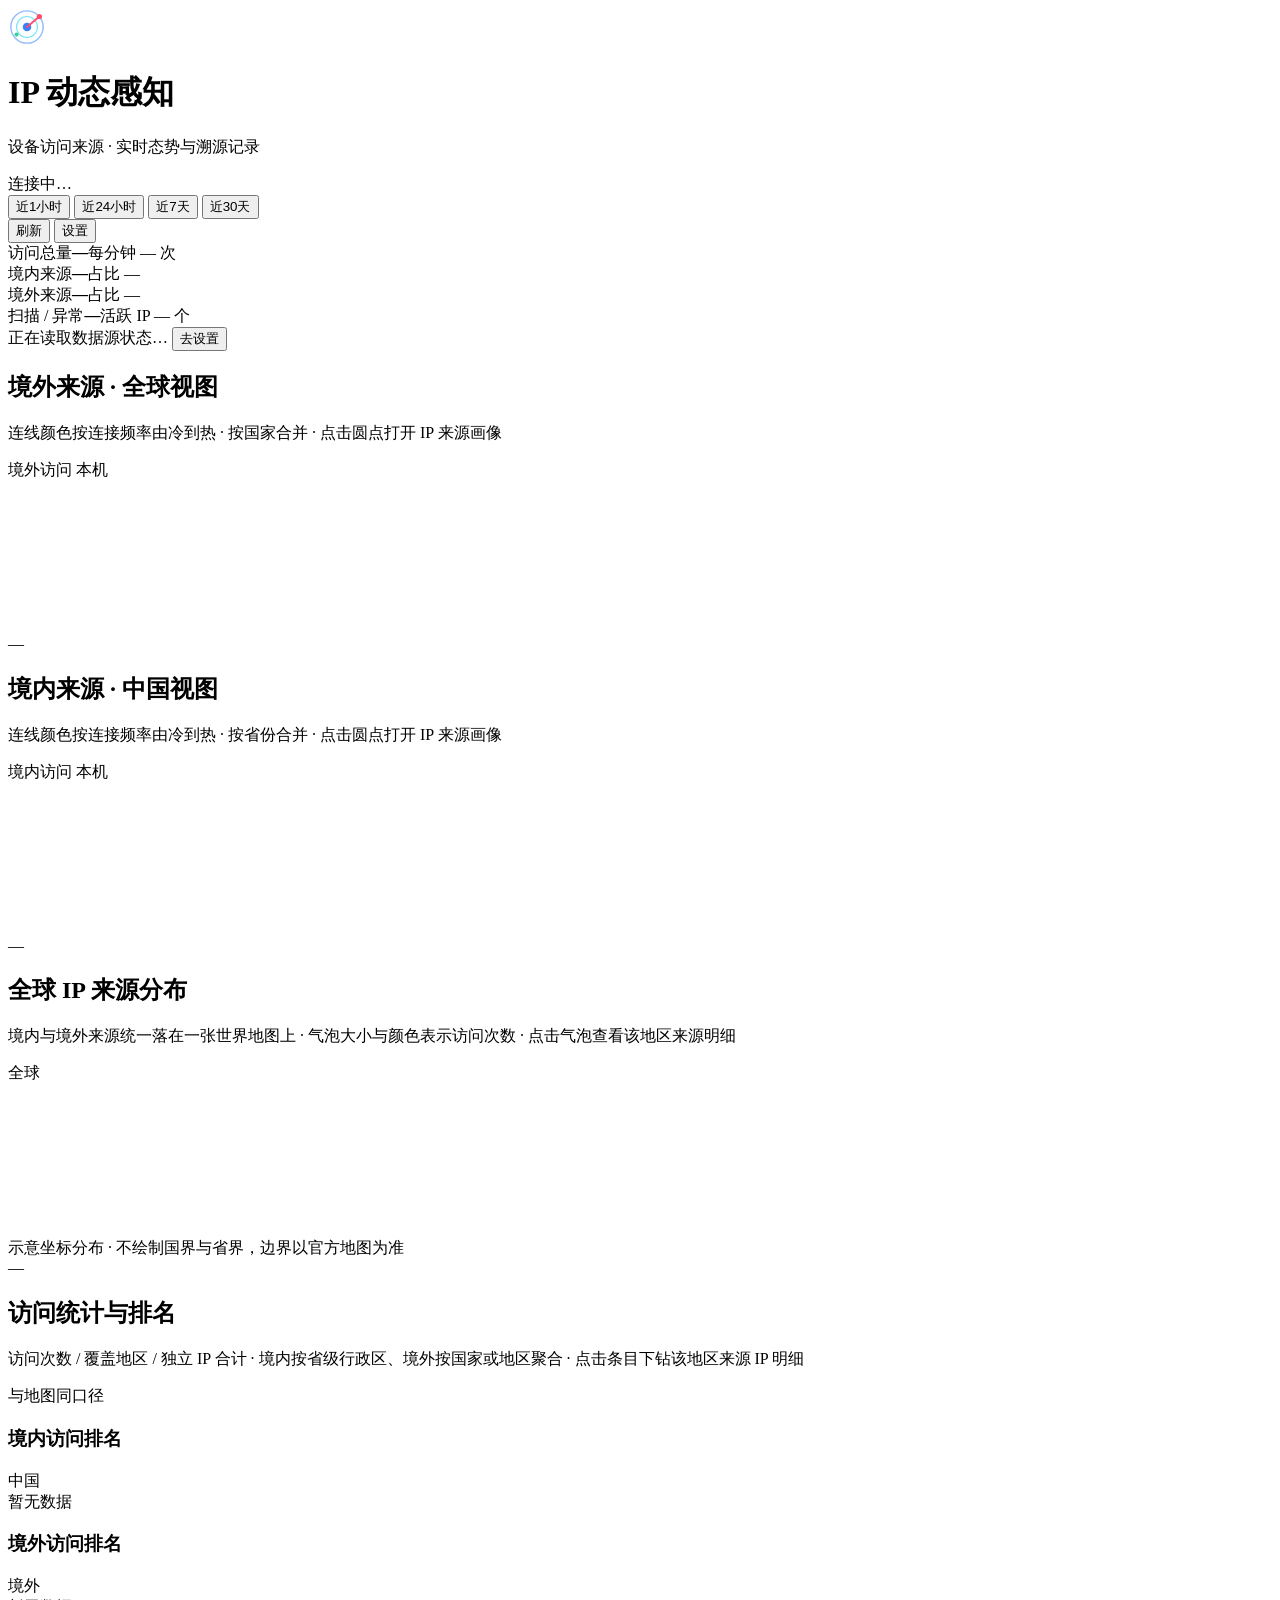
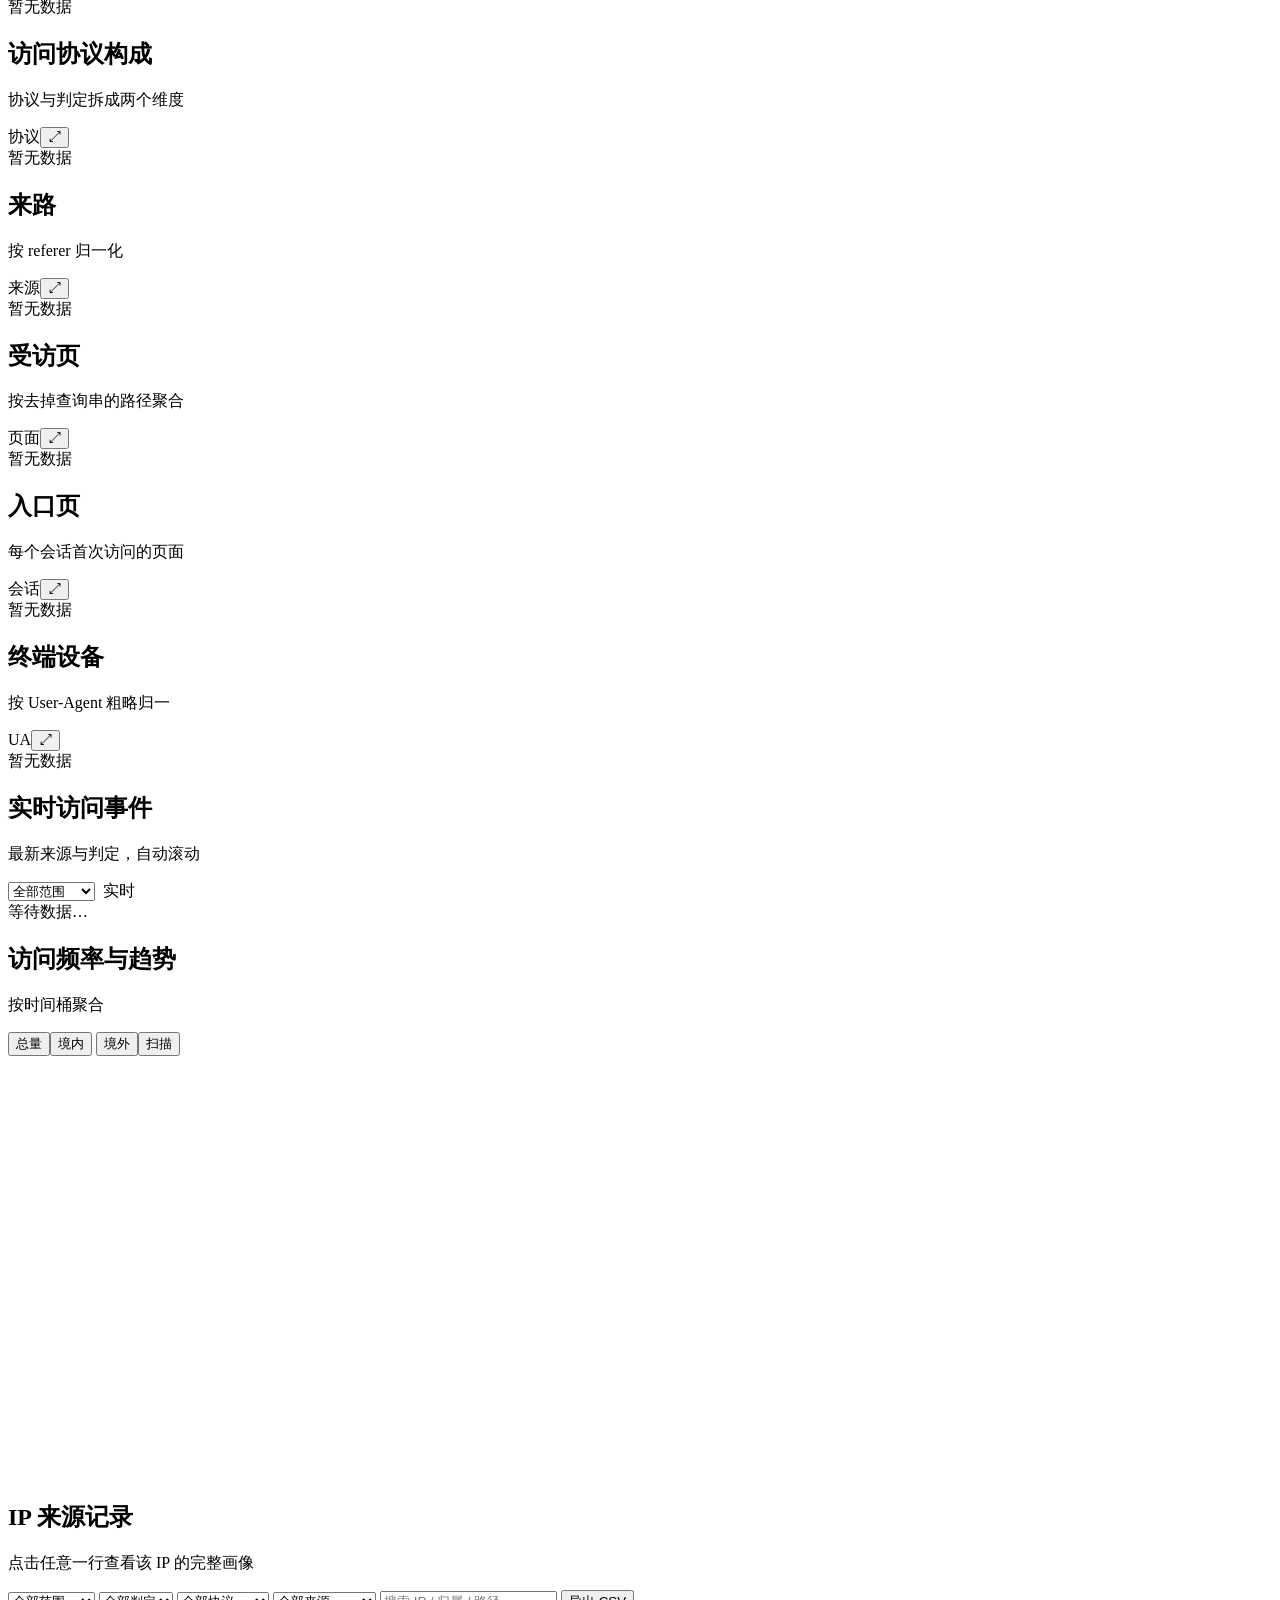
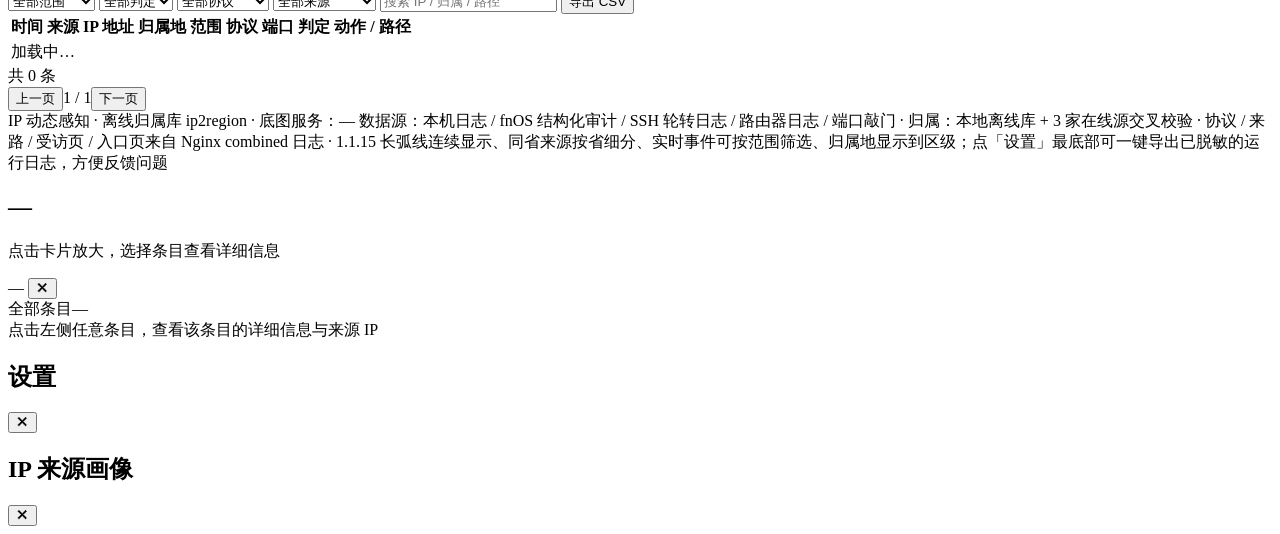
==== src/app/ui/index.html @ 8226e3c4 "发布 ipsense 1.1.15：八项修复与排障体系 - 修复境外全球视图长弧线在日期变更线中断：本机中心 360 度连续窗口 + SDK 世界副本折线 - 修复同省来源在地图与地域分布中不显示：近" ====
<!DOCTYPE html>
<html lang="zh-CN">
<head>
<meta charset="utf-8">
<meta name="viewport" content="width=device-width, initial-scale=1">
<title>IP 动态感知</title>
<style>/*__CSS__*/</style>
</head>
<body>
<div id="app">
  <header class="topbar">
    <div class="brand">
      <div class="logo" aria-hidden="true">
        <svg viewBox="0 0 40 40" width="38" height="38">
          <circle cx="20" cy="20" r="17" fill="none" stroke="#3b82f6" stroke-width="1.5" opacity=".55"/>
          <circle cx="20" cy="20" r="11" fill="none" stroke="#22d3ee" stroke-width="1.2" opacity=".6"/>
          <circle cx="20" cy="20" r="4.5" fill="#3b82f6"/>
          <path d="M20 20 L33 9" stroke="#ff4d6d" stroke-width="2" stroke-linecap="round"/>
          <circle cx="33" cy="9" r="2.8" fill="#ff4d6d"/>
          <circle cx="9" cy="28" r="2.2" fill="#34d399"/>
        </svg>
      </div>
      <div class="brand-text">
        <h1>IP 动态感知</h1>
        <p>设备访问来源 · 实时态势与溯源记录</p>
      </div>
    </div>
    <div class="top-actions">
      <div class="status-pill" id="statusPill"><i></i><span>连接中…</span></div>
      <div class="segmented" id="rangeSeg">
        <button data-r="1h">近1小时</button>
        <button data-r="24h" class="on">近24小时</button>
        <button data-r="7d">近7天</button>
        <button data-r="30d">近30天</button>
      </div>
      <button class="btn ghost" id="btnRefresh" title="立即刷新">刷新</button>
      <button class="btn primary" id="btnSettings">设置</button>
    </div>
  </header>

  <main>
    <section class="metrics" id="metrics">
      <div class="metric"><span class="m-label">访问总量</span><strong id="mTotal">—</strong><span class="m-sub" id="mRate">每分钟 — 次</span></div>
      <div class="metric"><span class="m-label">境内来源</span><strong id="mCn" class="c-green">—</strong><span class="m-sub" id="mCnSub">占比 —</span></div>
      <div class="metric"><span class="m-label">境外来源</span><strong id="mOs" class="c-red">—</strong><span class="m-sub" id="mOsSub">占比 —</span></div>
      <div class="metric"><span class="m-label">扫描 / 异常</span><strong id="mScan" class="c-amber">—</strong><span class="m-sub" id="mScanSub">活跃 IP — 个</span></div>
    </section>

    <div class="banner" id="complianceBanner">
      <span class="dot"></span>
      <span id="bannerText">正在读取数据源状态…</span>
      <button class="link" id="bannerAction">去设置</button>
    </div>

    <div class="map-grid">
      <section class="card map-card">
        <div class="card-head">
          <div><h2>境外来源 · 全球视图</h2><p>连线颜色按连接频率由冷到热 · 按国家合并 · 点击圆点打开 IP 来源画像</p></div>
          <div class="head-right"><span class="tag tag-red">境外</span><span class="legend"><i class="lg-red"></i>访问 <i class="lg-dot"></i>本机</span></div>
        </div>
        <div class="map-wrap" id="worldWrap">
          <div id="worldMap" class="tmap"></div>
          <canvas id="worldCanvas" class="fallback"></canvas>
          <div class="map-note" id="worldNote"></div>
          <div class="map-stat" id="worldStat">—</div>
          <div class="heat-legend" id="worldHeat"></div>
        </div>
      </section>
      <section class="card map-card">
        <div class="card-head">
          <div><h2>境内来源 · 中国视图</h2><p>连线颜色按连接频率由冷到热 · 按省份合并 · 点击圆点打开 IP 来源画像</p></div>
          <div class="head-right"><span class="tag tag-green">境内</span><span class="legend"><i class="lg-green"></i>访问 <i class="lg-dot"></i>本机</span></div>
        </div>
        <div class="map-wrap" id="cnWrap">
          <div id="cnMap" class="tmap"></div>
          <canvas id="cnCanvas" class="fallback"></canvas>
          <div class="map-note" id="cnNote"></div>
          <div class="map-stat" id="cnStat">—</div>
          <div class="heat-legend" id="cnHeat"></div>
        </div>
      </section>
    </div>

    <!-- 1.1.2：固定全球视图。境内 + 境外来源统一按国家 / 地区聚合后落在一张世界地图上，
         去掉境内 / 全球切换与右侧重复排名；统计与排名合并到下方「访问统计与排名」。 -->
    <section class="card geodist" id="geoCard">
      <div class="card-head">
        <div>
          <h2>全球 IP 来源分布</h2>
          <p>境内与境外来源统一落在一张世界地图上 · 气泡大小与颜色表示访问次数 · 点击气泡查看该地区来源明细</p>
        </div>
        <div class="head-right"><span class="tag tag-blue">全球</span></div>
      </div>
      <div class="geo-grid">
        <div class="geo-map-wrap" id="geoWrap">
          <div id="geoMap" class="tmap"></div>
          <canvas id="geoCanvas" class="fallback"></canvas>
          <div class="geo-legend" id="geoLegend"></div>
          <div class="map-note" id="geoNote">示意坐标分布 · 不绘制国界与省界，边界以官方地图为准</div>
          <div class="map-stat" id="geoStat">—</div>
        </div>
      </div>
    </section>

    <!-- 1.1.2：图4 双榜界面 + 图3 统计 / 下钻功能，合并到地图正下方。
         全页只保留这一处排名，消除「地域分布右侧 + 境内榜 + 境外榜」三份重复数据。 -->
    <section class="card visitrank" id="rankCard">
      <div class="card-head">
        <div>
          <h2>访问统计与排名</h2>
          <p>访问次数 / 覆盖地区 / 独立 IP 合计 · 境内按省级行政区、境外按国家或地区聚合 · 点击条目下钻该地区来源 IP 明细</p>
        </div>
        <span class="tag tag-blue">与地图同口径</span>
      </div>
      <div class="geo-sum" id="rankSum"></div>
      <div class="rank-cols">
        <div class="rank-col">
          <div class="rank-col-head"><h3>境内访问排名</h3><span class="tag tag-green">中国</span></div>
          <div class="rank" id="rankCn"><div class="empty">暂无数据</div></div>
        </div>
        <div class="rank-col">
          <div class="rank-col-head"><h3>境外访问排名</h3><span class="tag tag-red">境外</span></div>
          <div class="rank" id="rankOs"><div class="empty">暂无数据</div></div>
        </div>
      </div>
      <p class="rank-hint" id="rankTip"></p>
    </section>

    <!-- 1.1.0：协议构成 + 来路 / 受访页 / 入口页 / 终端设备，全部来自同一份 combined 日志
         1.1.3：点卡片无缝放大；点卡片内任一条目直接放大并下钻到该条目的来源 IP 明细 -->
    <div class="web-grid" id="webCards">
      <section class="card mini-card" data-dim="proto">
        <div class="card-head"><div><h2>访问协议构成</h2><p>协议与判定拆成两个维度</p></div>
          <div class="mini-head-right"><span class="tag tag-blue">协议</span><button class="mini-expand" type="button" data-zoom title="放大查看全部条目与来源 IP">⤢</button></div></div>
        <div class="mini-list" id="protoList"><div class="empty">暂无数据</div></div>
        <div class="mini-sub" id="protoHint"></div>
      </section>
      <section class="card mini-card" data-dim="referer">
        <div class="card-head"><div><h2>来路</h2><p>按 referer 归一化</p></div>
          <div class="mini-head-right"><span class="tag tag-green">来源</span><button class="mini-expand" type="button" data-zoom title="放大查看全部条目与来源 IP">⤢</button></div></div>
        <div class="mini-list" id="refList"><div class="empty">暂无数据</div></div>
      </section>
      <section class="card mini-card" data-dim="page">
        <div class="card-head"><div><h2>受访页</h2><p>按去掉查询串的路径聚合</p></div>
          <div class="mini-head-right"><span class="tag tag-blue">页面</span><button class="mini-expand" type="button" data-zoom title="放大查看全部条目与来源 IP">⤢</button></div></div>
        <div class="mini-list" id="pageList"><div class="empty">暂无数据</div></div>
      </section>
      <section class="card mini-card" data-dim="entry">
        <div class="card-head"><div><h2>入口页</h2><p>每个会话首次访问的页面</p></div>
          <div class="mini-head-right"><span class="tag tag-amber">会话</span><button class="mini-expand" type="button" data-zoom title="放大查看全部条目与来源 IP">⤢</button></div></div>
        <div class="mini-list" id="entryList"><div class="empty">暂无数据</div></div>
      </section>
      <section class="card mini-card" data-dim="device">
        <div class="card-head"><div><h2>终端设备</h2><p>按 User-Agent 粗略归一</p></div>
          <div class="mini-head-right"><span class="tag tag-gray">UA</span><button class="mini-expand" type="button" data-zoom title="放大查看全部条目与来源 IP">⤢</button></div></div>
        <div class="mini-list" id="deviceList"><div class="empty">暂无数据</div></div>
      </section>
    </div>

    <div class="row-2">
      <section class="card">
        <div class="card-head"><div><h2>实时访问事件</h2><p>最新来源与判定，自动滚动</p></div>
          <div style="display:flex;gap:8px;align-items:center;flex-wrap:wrap">
            <select id="liveScope" aria-label="监控范围">
              <option value="">全部范围</option><option value="cn">境内</option>
              <option value="overseas">境外</option><option value="private">内网</option>
              <option value="lan">局域网设备</option></select>
            <span class="tag tag-blue" id="liveTag">实时</span></div></div>
        <div class="live-list" id="liveList"><div class="empty">等待数据…</div></div>
      </section>
      <section class="card">
        <div class="card-head"><div><h2>访问频率与趋势</h2><p id="trendSub">按时间桶聚合</p></div>
          <div class="legend-btns" id="trendLegend">
            <button data-k="all" class="on">总量</button><button data-k="cn">境内</button>
            <button data-k="overseas">境外</button><button data-k="scan">扫描</button>
          </div></div>
        <div class="chart-wrap"><svg id="trendSvg" viewBox="0 0 720 240" preserveAspectRatio="none"></svg>
          <div id="chartTip" class="chart-tip"></div></div>
      </section>
    </div>

    <section class="card records">
      <div class="card-head">
        <div><h2>IP 来源记录</h2><p>点击任意一行查看该 IP 的完整画像</p></div>
        <div class="filters">
          <select id="fScope"><option value="">全部范围</option><option value="cn">境内</option><option value="overseas">境外</option><option value="private">内网</option><option value="lan">局域网设备</option></select>
          <select id="fVerdict"><option value="">全部判定</option><option value="normal">正常访问</option><option value="scan">扫描探测</option><option value="attack">认证攻击</option><option value="knock">端口敲门</option></select>
          <select id="fProto"><option value="">全部协议</option><option value="https">HTTPS</option><option value="http">HTTP</option><option value="web">Web 未识别</option><option value="ssh">SSH</option><option value="tcp">TCP</option><option value="udp">UDP</option><option value="icmp">ICMP</option></select>
          <select id="fSource"><option value="">全部来源</option><option value="local_auth">本机 SSH</option><option value="local_web">本机 Web</option><option value="fnos_audit">fnOS 审计</option><option value="router_syslog">路由器 syslog</option><option value="router_file">路由器文件</option><option value="knock">端口敲门</option><option value="knock_app">敲门网关</option></select>
          <input id="fQuery" type="search" placeholder="搜索 IP / 归属 / 路径">
          <button class="btn ghost" id="btnExport">导出 CSV</button>
        </div>
      </div>
      <div class="table-wrap">
        <table>
          <thead><tr><th>时间</th><th>来源</th><th>IP 地址</th><th>归属地</th><th>范围</th><th>协议</th><th>端口</th><th>判定</th><th>动作 / 路径</th></tr></thead>
          <tbody id="recBody"><tr><td colspan="9" class="empty">加载中…</td></tr></tbody>
        </table>
      </div>
      <div class="pager"><span id="recTotal">共 0 条</span><div><button class="btn ghost" id="btnPrev">上一页</button><span id="recPage">1 / 1</span><button class="btn ghost" id="btnNext">下一页</button></div></div>
    </section>
  </main>

  <footer>
    <span id="footMap">IP 动态感知 · 离线归属库 ip2region · 底图服务：—</span>
    <span id="footInfo">数据源：本机日志 / fnOS 结构化审计 / SSH 轮转日志 / 路由器日志 / 端口敲门 · 归属：本地离线库 + 3 家在线源交叉校验 · 协议 / 来路 / 受访页 / 入口页来自 Nginx combined 日志 · 1.1.15 长弧线连续显示、同省来源按省细分、实时事件可按范围筛选、归属地显示到区级；点「设置」最底部可一键导出已脱敏的运行日志，方便反馈问题</span>
  </footer>
</div>

<div class="mask" id="mask"></div>
<!-- 1.1.3：五卡无缝放大面板。独立的遮罩与层，避免与 IP 画像抽屉抢同一套开关 -->
<div class="zoom-mask" id="zoomMask"></div>
<section class="card zoom-card" id="cardZoom" aria-hidden="true">
  <div class="zoom-head">
    <div><h2 id="zoomTitle">—</h2><p id="zoomSub">点击卡片放大，选择条目查看详细信息</p></div>
    <div class="zoom-head-right"><span class="tag tag-blue" id="zoomTag">—</span>
      <button class="icon-btn" id="zoomClose" type="button" title="收起">✕</button></div>
  </div>
  <div class="zoom-body" id="zoomBody">
    <div class="zoom-list-wrap">
      <div class="zoom-list-head"><span>全部条目</span><span id="zoomCount">—</span></div>
      <div class="zoom-list" id="zoomList"></div>
    </div>
    <div class="zoom-detail" id="zoomDetail"><div class="empty">点击左侧任意条目，查看该条目的详细信息与来源 IP</div></div>
  </div>
</section>
<aside class="drawer" id="settingsDrawer"><div class="drawer-head"><h2>设置</h2><button class="icon-btn" data-close>✕</button></div><div class="drawer-body" id="settingsBody"></div></aside>
<aside class="drawer" id="detailDrawer"><div class="drawer-head"><h2 id="detailTitle">IP 来源画像</h2><button class="icon-btn" data-close>✕</button></div><div class="drawer-body" id="detailBody"></div></aside>
<div id="toast" class="toast"></div>

<script>/*__JS__*/</script>
</body>
</html>
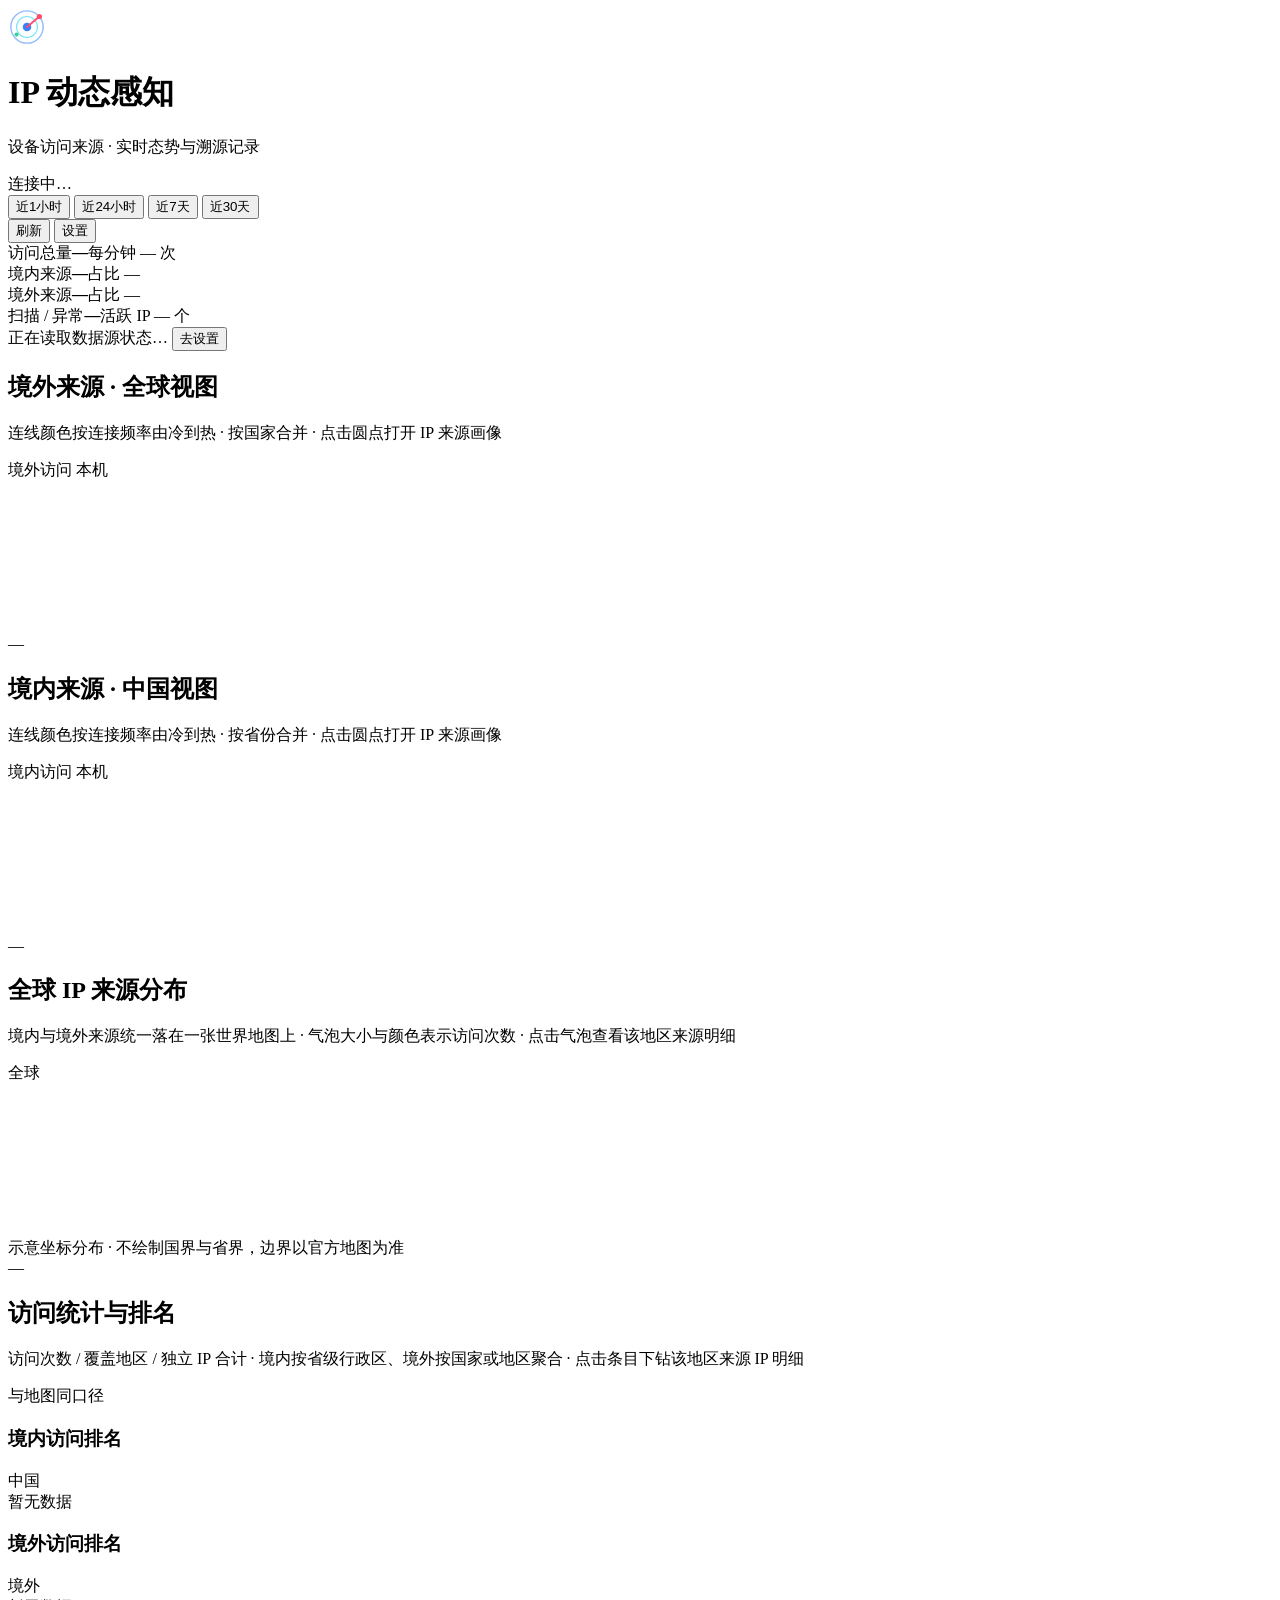
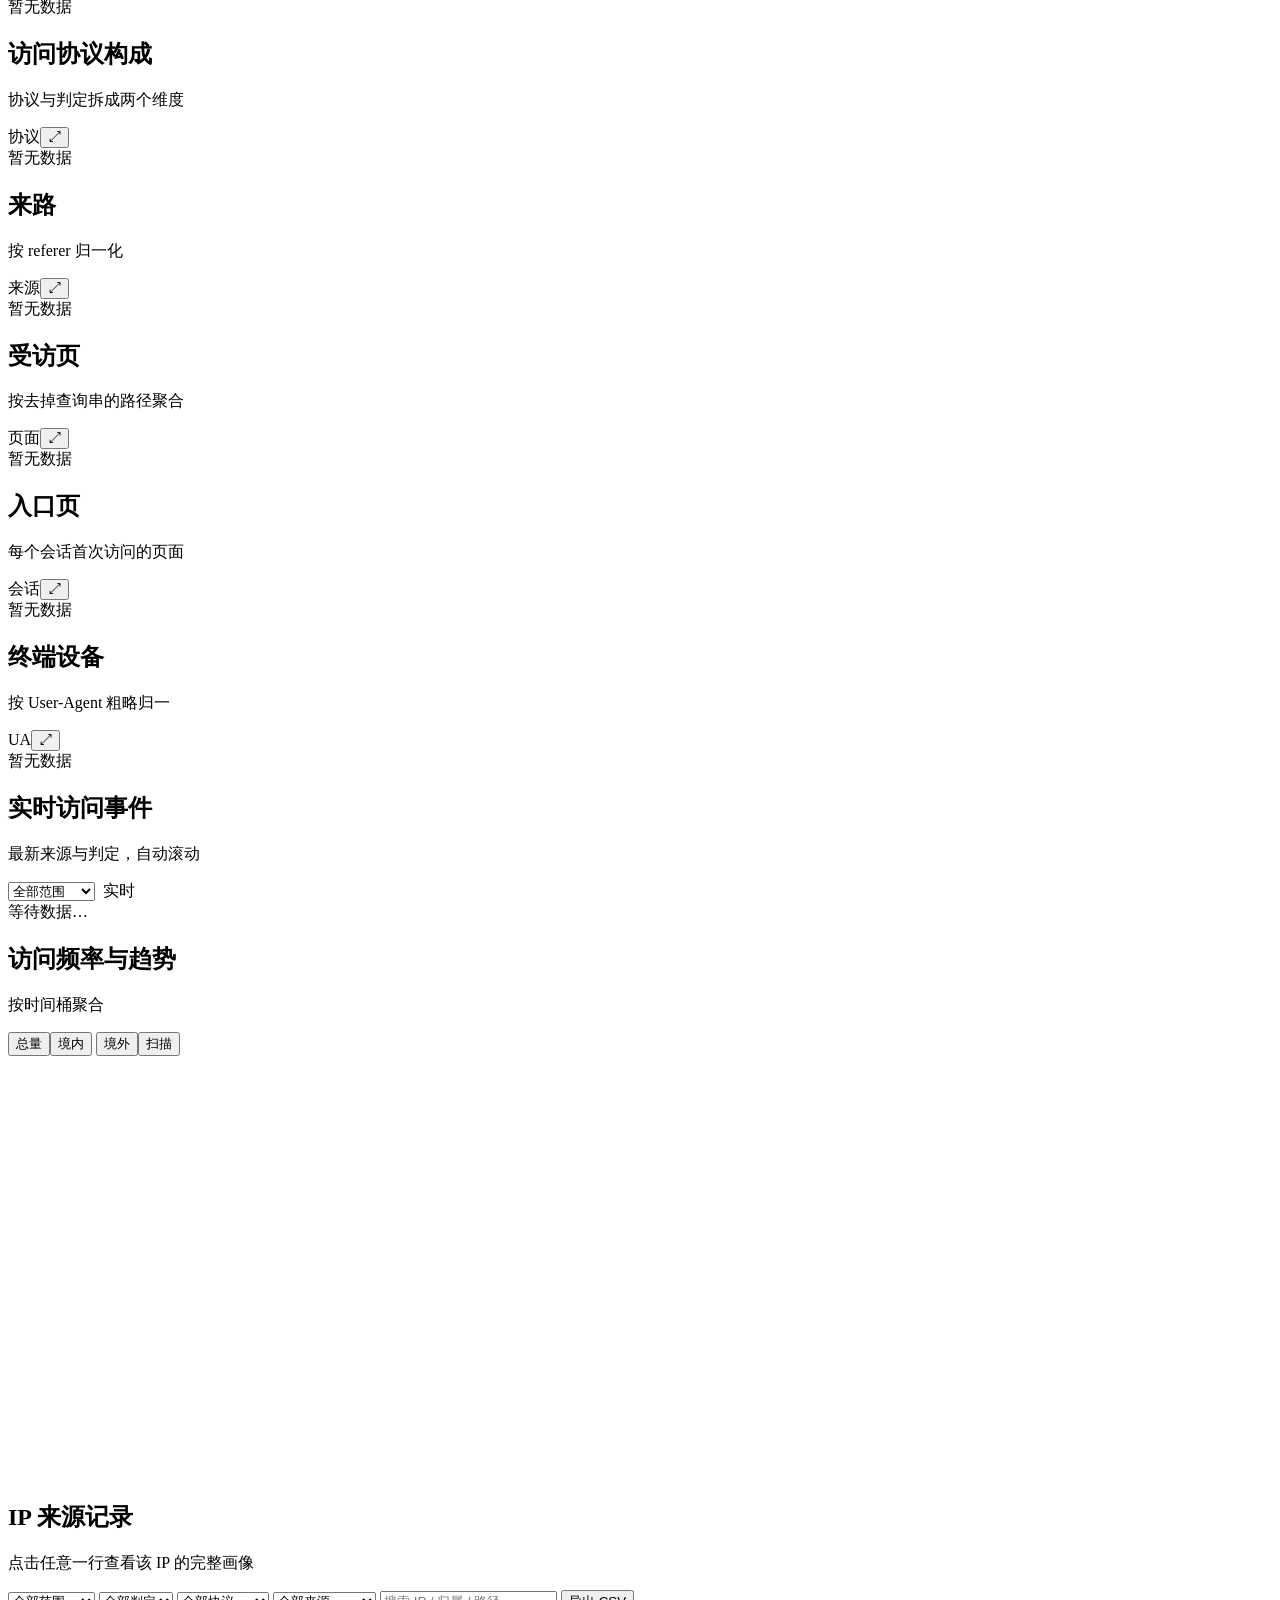
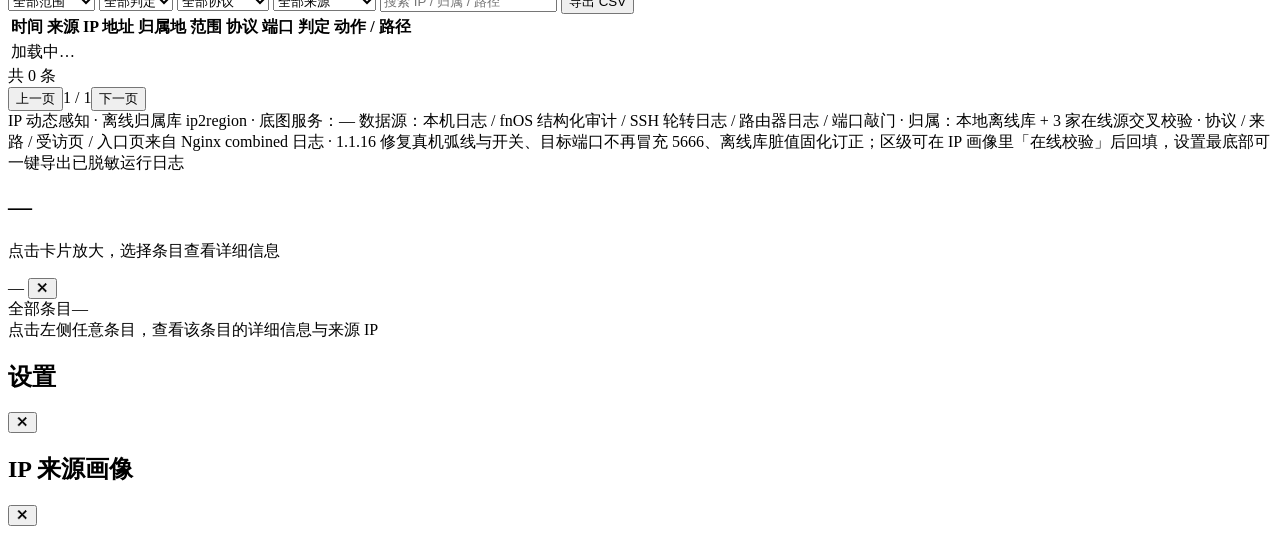
==== commit 3fc42cb3: "发布 ipsense 1.1.16：真机六项反馈修复与 SDK 路径回归" ====
--- a/src/app/ui/index.html
+++ b/src/app/ui/index.html
@@ -203,7 +203,7 @@
 
   <footer>
     <span id="footMap">IP 动态感知 · 离线归属库 ip2region · 底图服务：—</span>
-    <span id="footInfo">数据源：本机日志 / fnOS 结构化审计 / SSH 轮转日志 / 路由器日志 / 端口敲门 · 归属：本地离线库 + 3 家在线源交叉校验 · 协议 / 来路 / 受访页 / 入口页来自 Nginx combined 日志 · 1.1.15 长弧线连续显示、同省来源按省细分、实时事件可按范围筛选、归属地显示到区级；点「设置」最底部可一键导出已脱敏的运行日志，方便反馈问题</span>
+    <span id="footInfo">数据源：本机日志 / fnOS 结构化审计 / SSH 轮转日志 / 路由器日志 / 端口敲门 · 归属：本地离线库 + 3 家在线源交叉校验 · 协议 / 来路 / 受访页 / 入口页来自 Nginx combined 日志 · 1.1.16 修复真机弧线与开关、目标端口不再冒充 5666、离线库脏值固化订正；区级可在 IP 画像里「在线校验」后回填，设置最底部可一键导出已脱敏运行日志</span>
   </footer>
 </div>
 
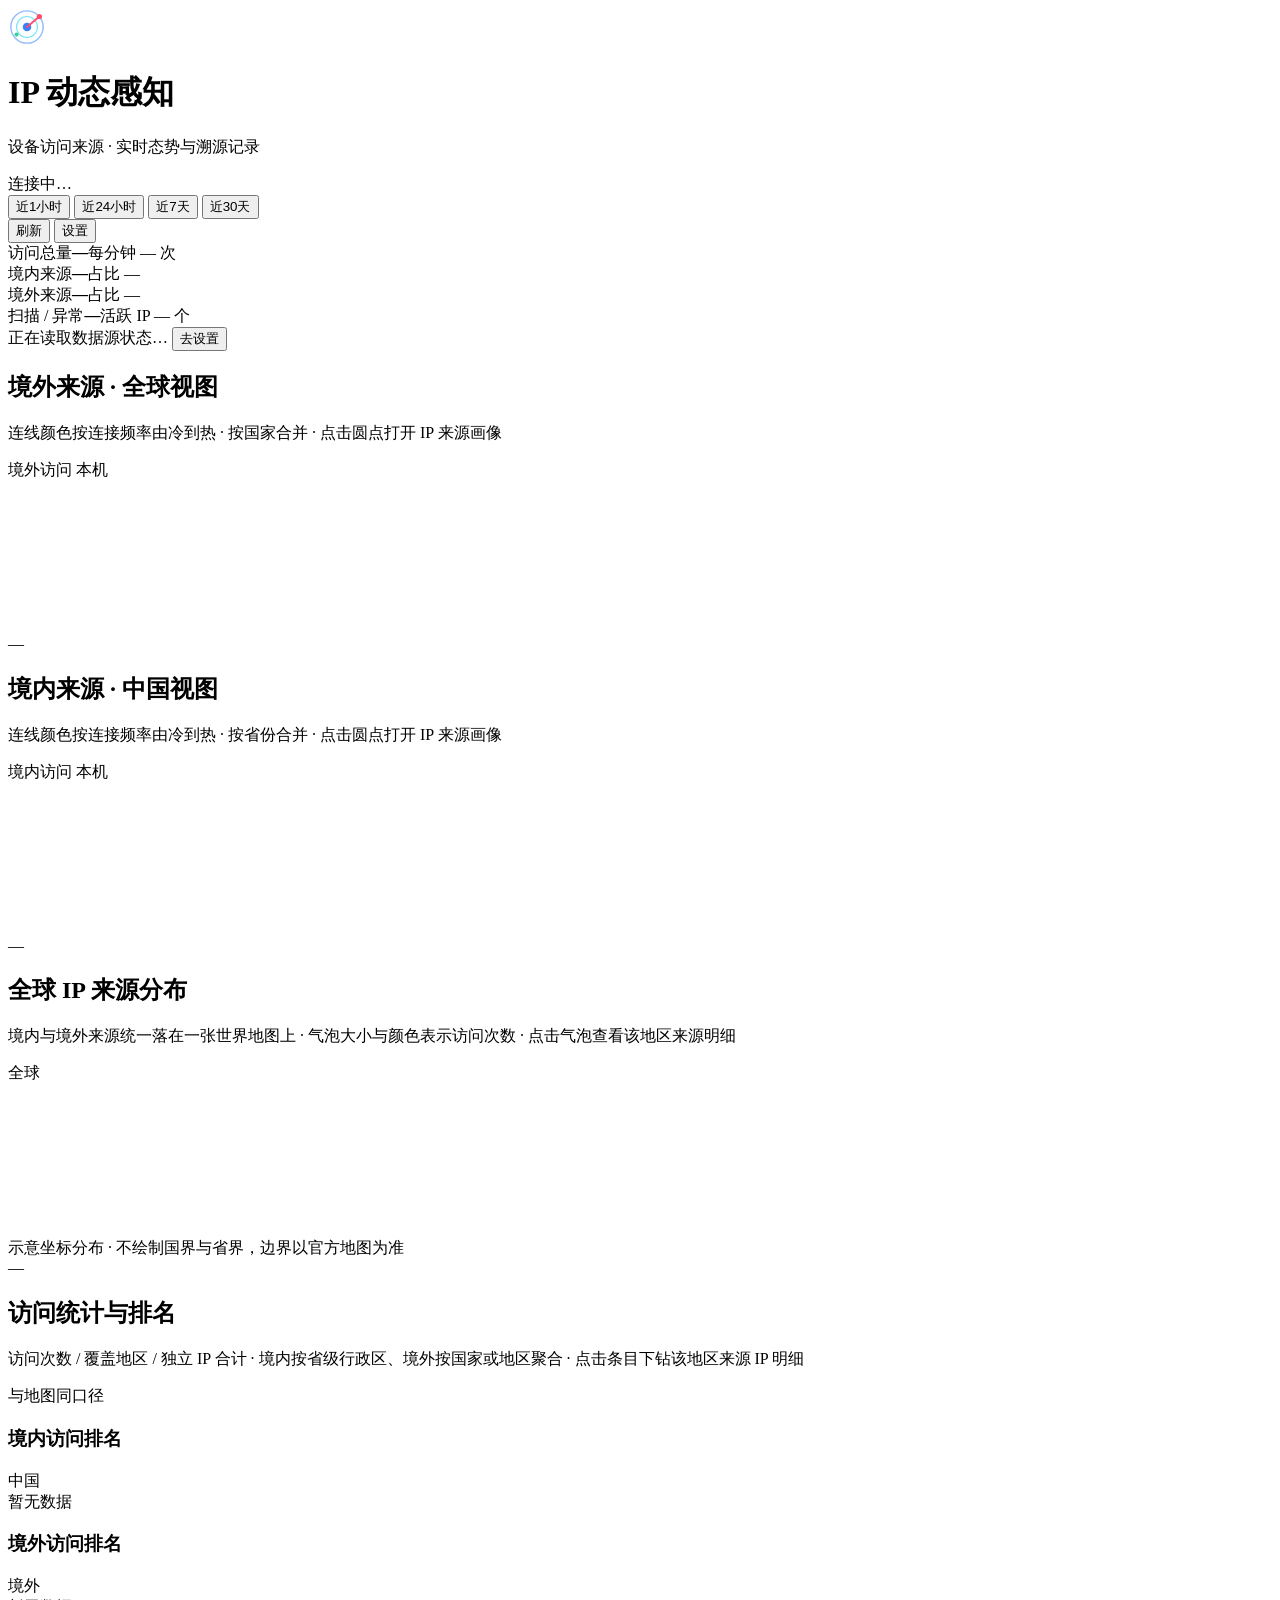
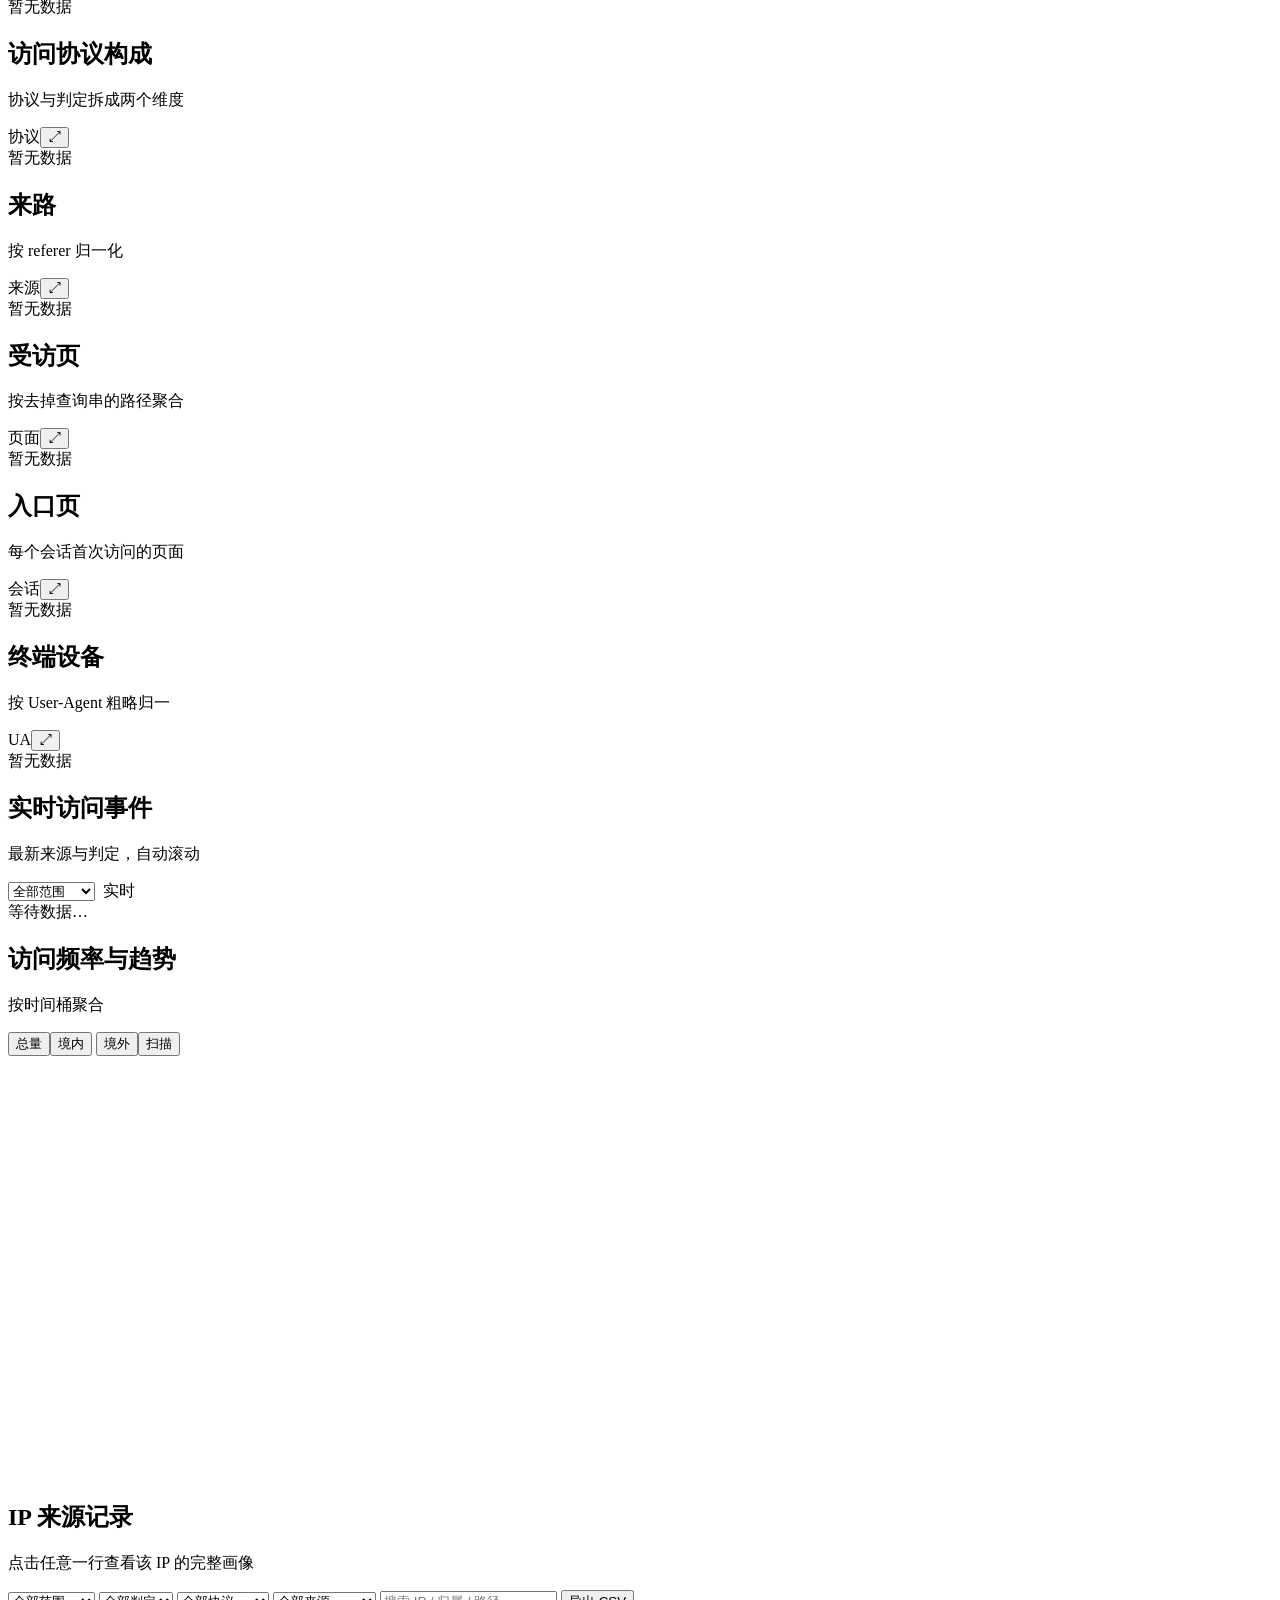
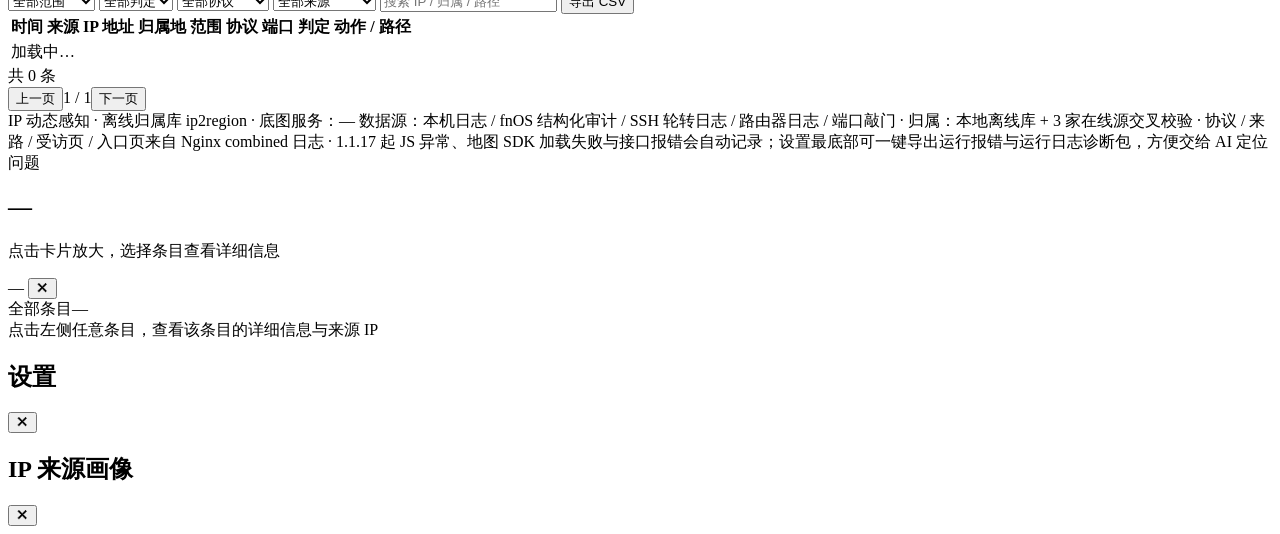
==== commit 37ca2467: "发布 ipsense 1.1.17：运行时报错采集、一键导出与诊断包并入" ====
--- a/src/app/ui/index.html
+++ b/src/app/ui/index.html
@@ -203,7 +203,7 @@
 
   <footer>
     <span id="footMap">IP 动态感知 · 离线归属库 ip2region · 底图服务：—</span>
-    <span id="footInfo">数据源：本机日志 / fnOS 结构化审计 / SSH 轮转日志 / 路由器日志 / 端口敲门 · 归属：本地离线库 + 3 家在线源交叉校验 · 协议 / 来路 / 受访页 / 入口页来自 Nginx combined 日志 · 1.1.16 修复真机弧线与开关、目标端口不再冒充 5666、离线库脏值固化订正；区级可在 IP 画像里「在线校验」后回填，设置最底部可一键导出已脱敏运行日志</span>
+    <span id="footInfo">数据源：本机日志 / fnOS 结构化审计 / SSH 轮转日志 / 路由器日志 / 端口敲门 · 归属：本地离线库 + 3 家在线源交叉校验 · 协议 / 来路 / 受访页 / 入口页来自 Nginx combined 日志 · 1.1.17 起 JS 异常、地图 SDK 加载失败与接口报错会自动记录；设置最底部可一键导出运行报错与运行日志诊断包，方便交给 AI 定位问题</span>
   </footer>
 </div>
 
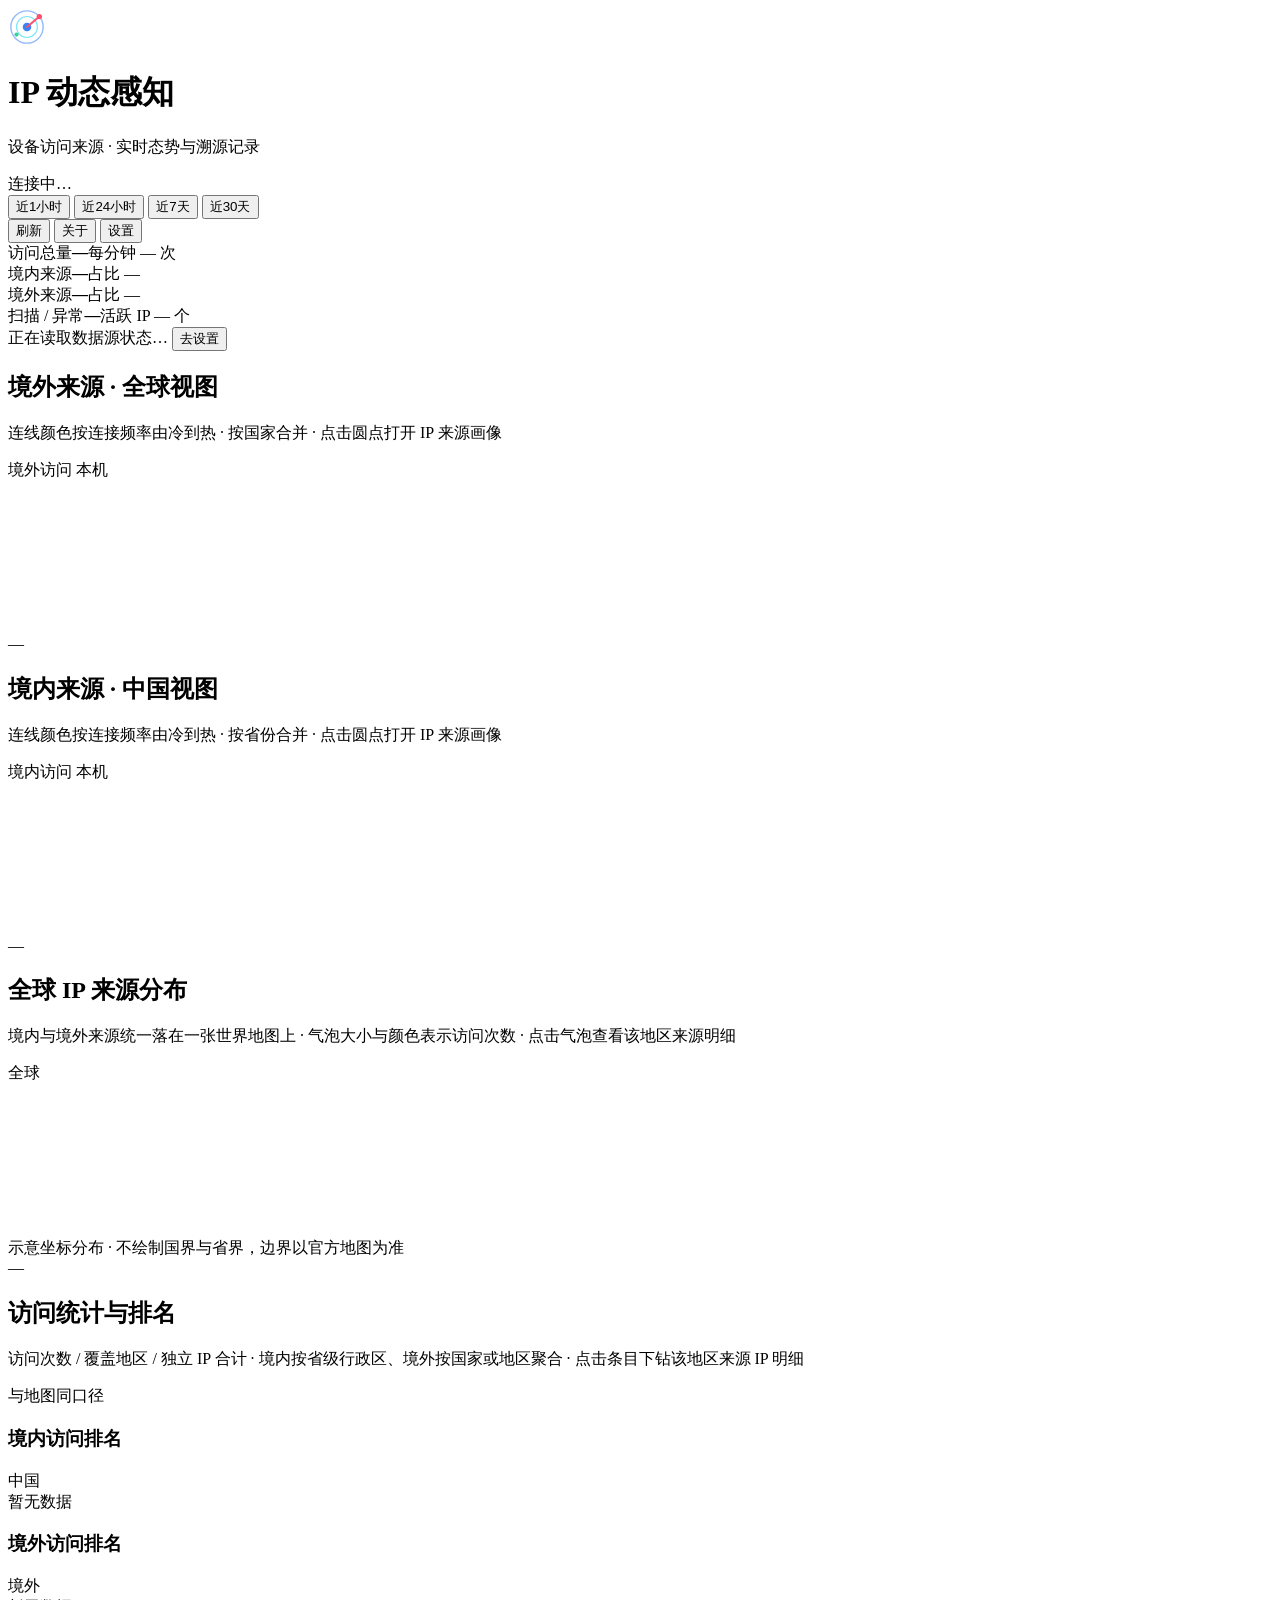
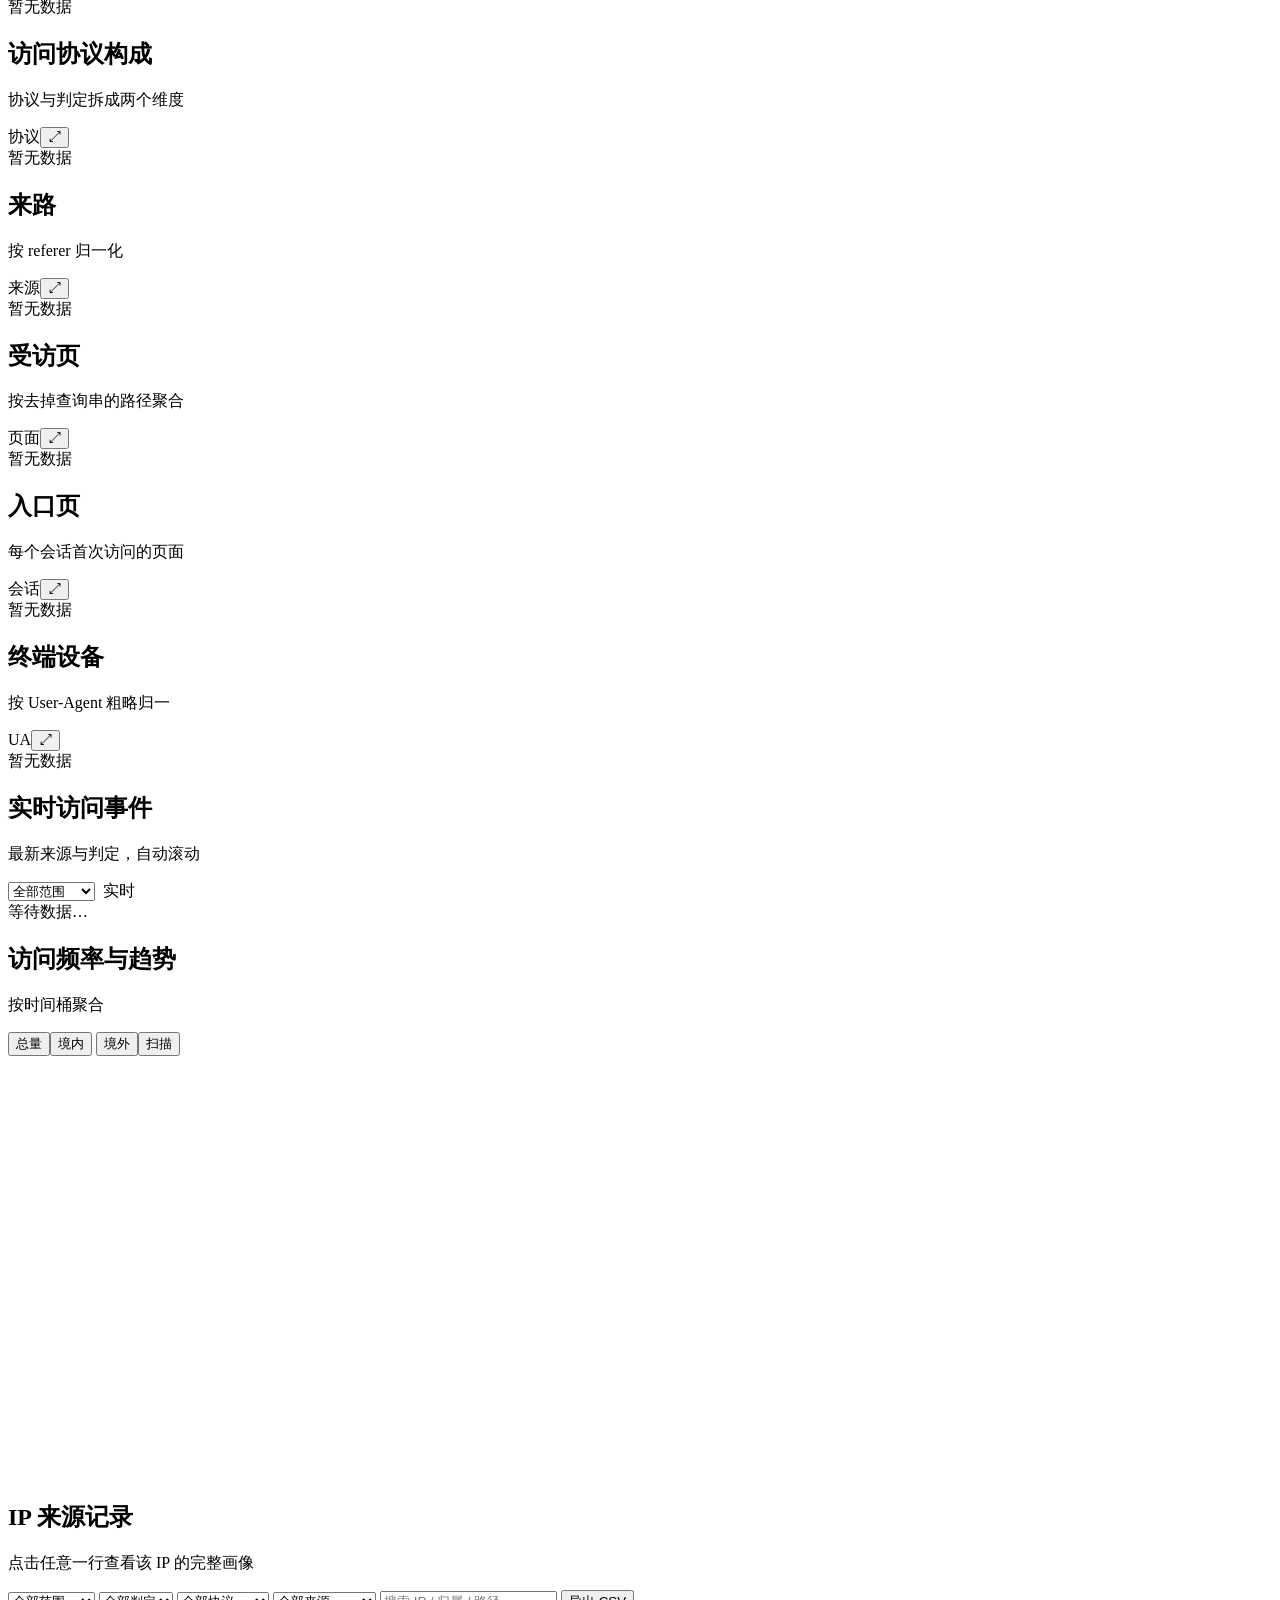
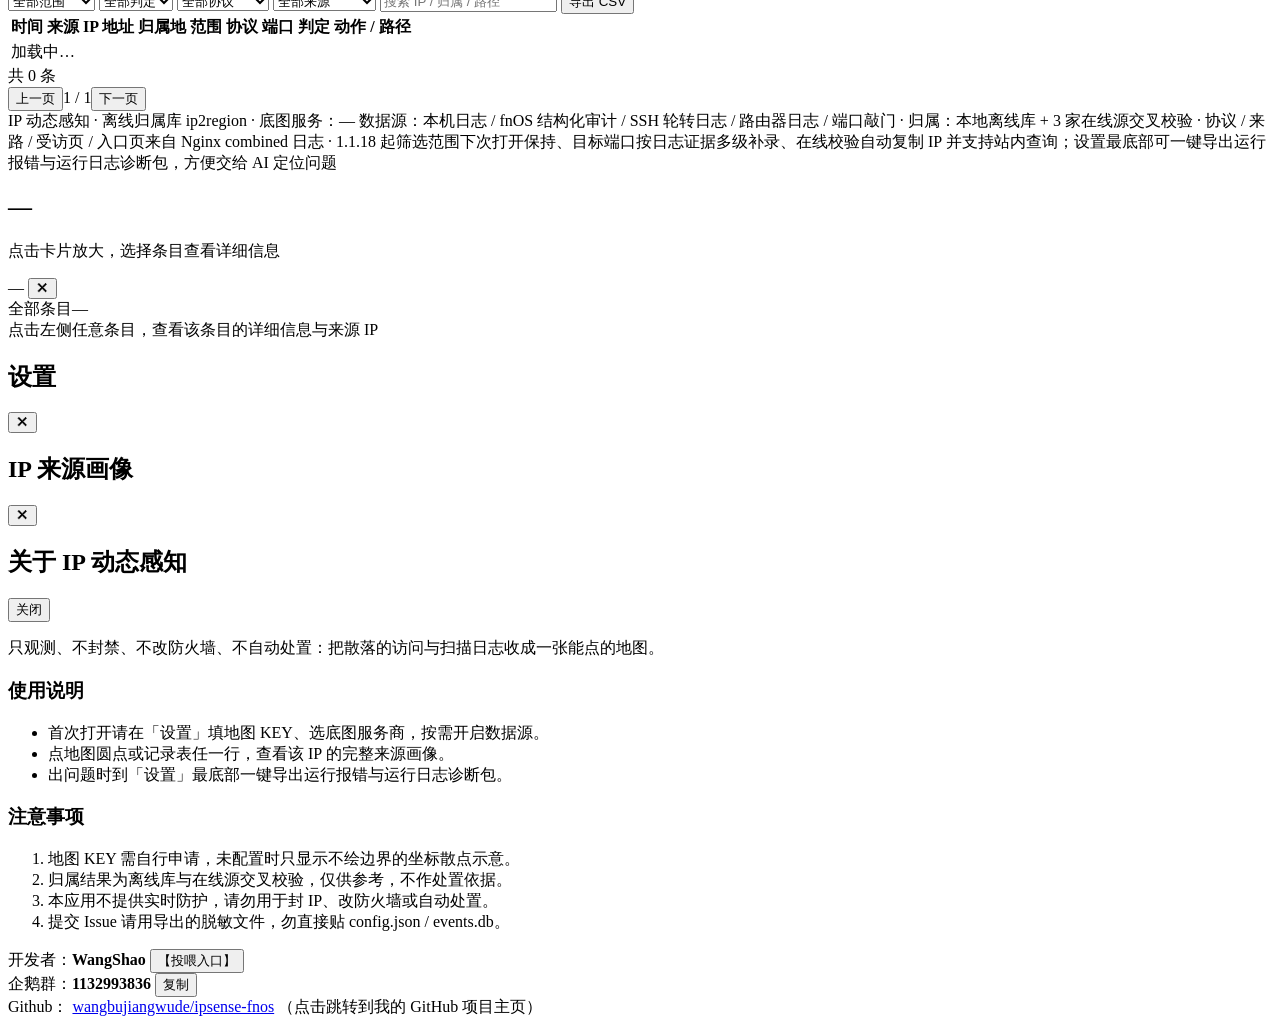
==== commit 212053b7: "发布 ipsense 1.1.18：七项反馈修复、关于页与故障速查表" ====
--- a/src/app/ui/index.html
+++ b/src/app/ui/index.html
@@ -34,6 +34,7 @@
         <button data-r="30d">近30天</button>
       </div>
       <button class="btn ghost" id="btnRefresh" title="立即刷新">刷新</button>
+      <button class="btn ghost" id="btnAbout">关于</button>
       <button class="btn primary" id="btnSettings">设置</button>
     </div>
   </header>
@@ -203,7 +204,7 @@
 
   <footer>
     <span id="footMap">IP 动态感知 · 离线归属库 ip2region · 底图服务：—</span>
-    <span id="footInfo">数据源：本机日志 / fnOS 结构化审计 / SSH 轮转日志 / 路由器日志 / 端口敲门 · 归属：本地离线库 + 3 家在线源交叉校验 · 协议 / 来路 / 受访页 / 入口页来自 Nginx combined 日志 · 1.1.17 起 JS 异常、地图 SDK 加载失败与接口报错会自动记录；设置最底部可一键导出运行报错与运行日志诊断包，方便交给 AI 定位问题</span>
+    <span id="footInfo">数据源：本机日志 / fnOS 结构化审计 / SSH 轮转日志 / 路由器日志 / 端口敲门 · 归属：本地离线库 + 3 家在线源交叉校验 · 协议 / 来路 / 受访页 / 入口页来自 Nginx combined 日志 · 1.1.18 起筛选范围下次打开保持、目标端口按日志证据多级补录、在线校验自动复制 IP 并支持站内查询；设置最底部可一键导出运行报错与运行日志诊断包，方便交给 AI 定位问题</span>
   </footer>
 </div>
 
@@ -226,6 +227,50 @@
 </section>
 <aside class="drawer" id="settingsDrawer"><div class="drawer-head"><h2>设置</h2><button class="icon-btn" data-close>✕</button></div><div class="drawer-body" id="settingsBody"></div></aside>
 <aside class="drawer" id="detailDrawer"><div class="drawer-head"><h2 id="detailTitle">IP 来源画像</h2><button class="icon-btn" data-close>✕</button></div><div class="drawer-body" id="detailBody"></div></aside>
+<!-- 1.1.18：关于弹窗。以「关于 Cloudflare 快捷隧道」的排版为模板：
+     深色卡片 + 橙色小标题 + 使用说明 / 注意事项 + 底部分隔线与开发者信息。 -->
+<div class="about-mask" id="aboutMask">
+  <section class="about-card" id="aboutCard" aria-hidden="true">
+    <div class="about-head">
+      <h2>关于 IP 动态感知</h2>
+      <button class="link" id="aboutClose" type="button">关闭</button>
+    </div>
+    <div class="about-body">
+      <p class="about-lead">只观测、不封禁、不改防火墙、不自动处置：把散落的访问与扫描日志收成一张能点的地图。</p>
+
+      <h3>使用说明</h3>
+      <ul>
+        <li>首次打开请在「设置」填地图 KEY、选底图服务商，按需开启数据源。</li>
+        <li>点地图圆点或记录表任一行，查看该 IP 的完整来源画像。</li>
+        <li>出问题时到「设置」最底部一键导出运行报错与运行日志诊断包。</li>
+      </ul>
+
+      <h3>注意事项</h3>
+      <ol>
+        <li>地图 KEY 需自行申请，未配置时只显示不绘边界的坐标散点示意。</li>
+        <li>归属结果为离线库与在线源交叉校验，仅供参考，不作处置依据。</li>
+        <li>本应用不提供实时防护，请勿用于封 IP、改防火墙或自动处置。</li>
+        <li>提交 Issue 请用导出的脱敏文件，勿直接贴 config.json / events.db。</li>
+      </ol>
+
+      <div class="about-foot">
+        <div class="about-line"><span>开发者：</span><b>WangShao</b>
+          <button class="link" id="btnSponsor" type="button">【投喂入口】</button></div>
+        <div class="about-line"><span>企鹅群：</span><b>1132993836</b>
+          <button class="link" data-copy="1132993836" type="button">复制</button></div>
+        <div class="about-line"><span>Github：</span>
+          <a id="aboutGithub" href="https://github.com/wangbujiangwude/ipsense-fnos"
+             target="_blank" rel="noopener">wangbujiangwude/ipsense-fnos</a>
+          <span class="about-jump">（点击跳转到我的 GitHub 项目主页）</span></div>
+      </div>
+
+      <!-- 二维码图本身已带「有你的支持我就很开心了…」文案，不再另加图注，避免重复 -->
+      <div class="about-sponsor" id="aboutSponsor" hidden>
+        <img src="images/sponsor.png" alt="投喂二维码">
+      </div>
+    </div>
+  </section>
+</div>
 <div id="toast" class="toast"></div>
 
 <script>/*__JS__*/</script>
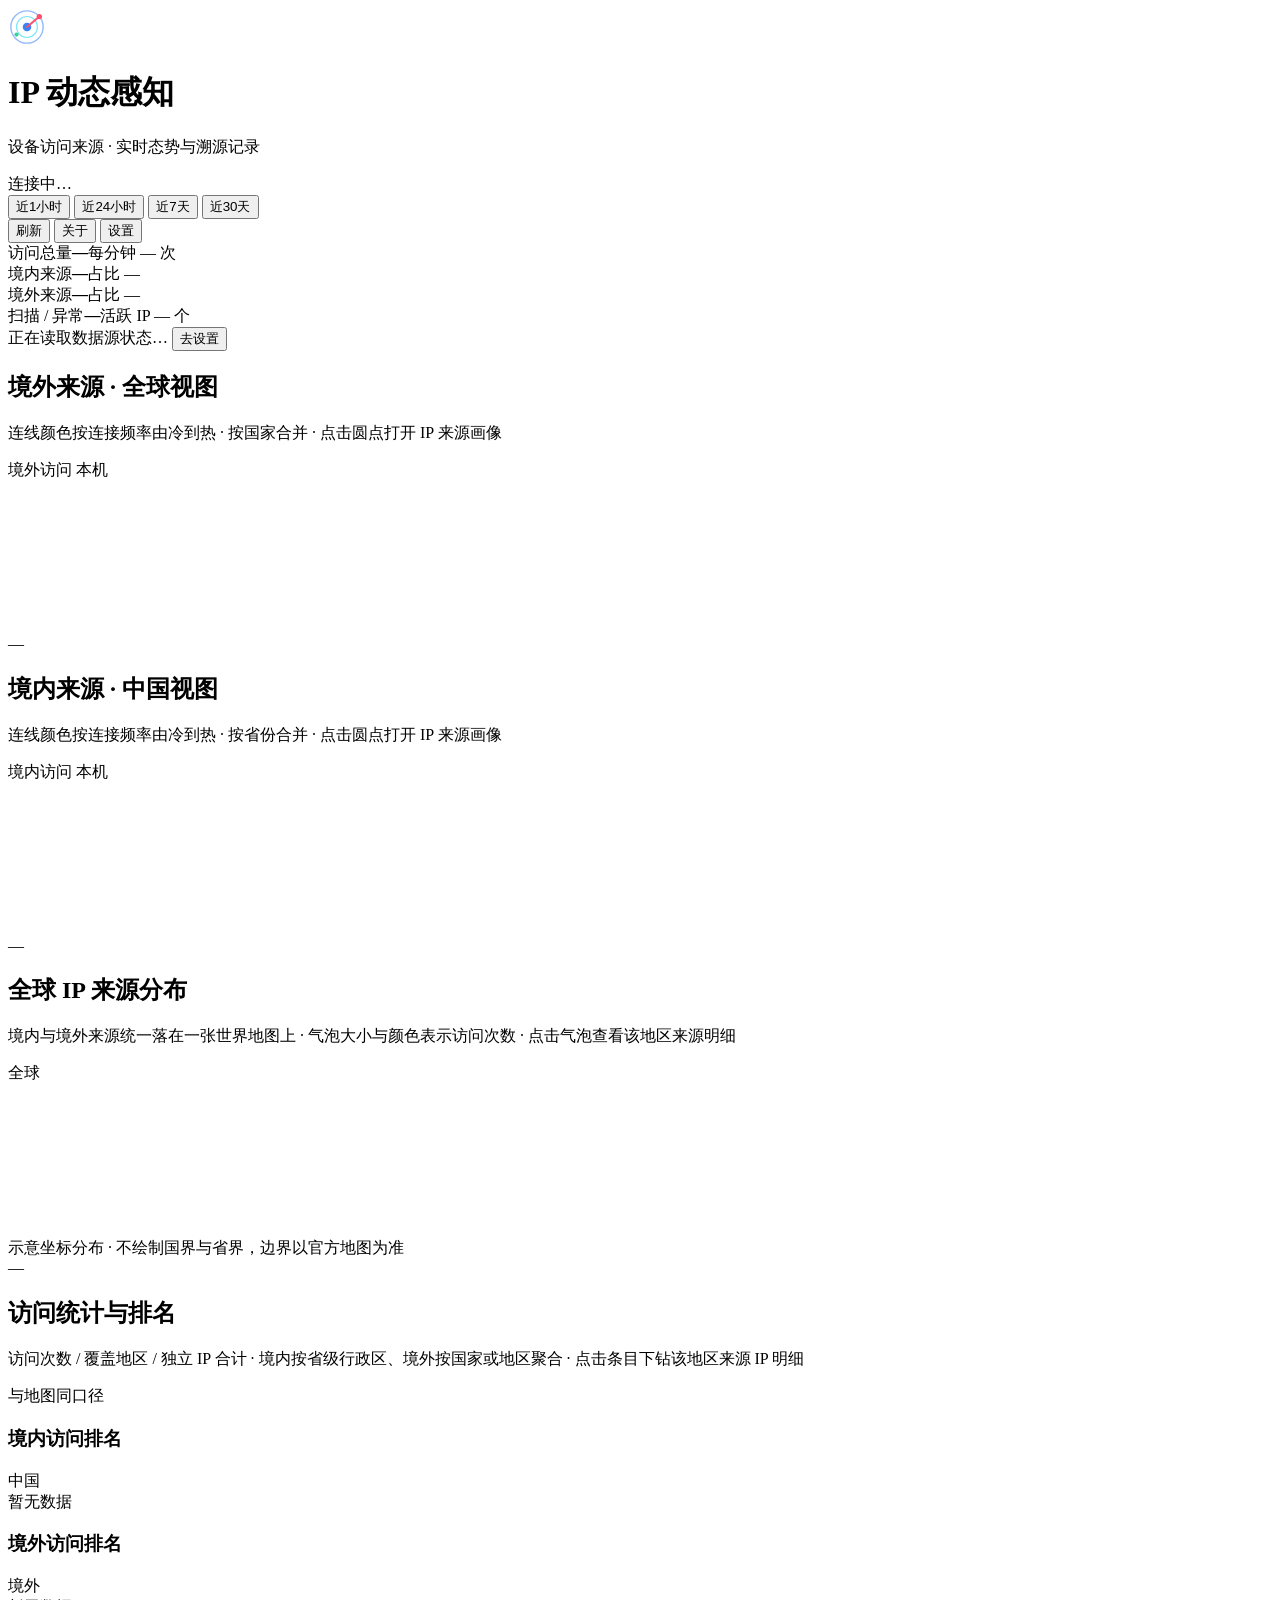
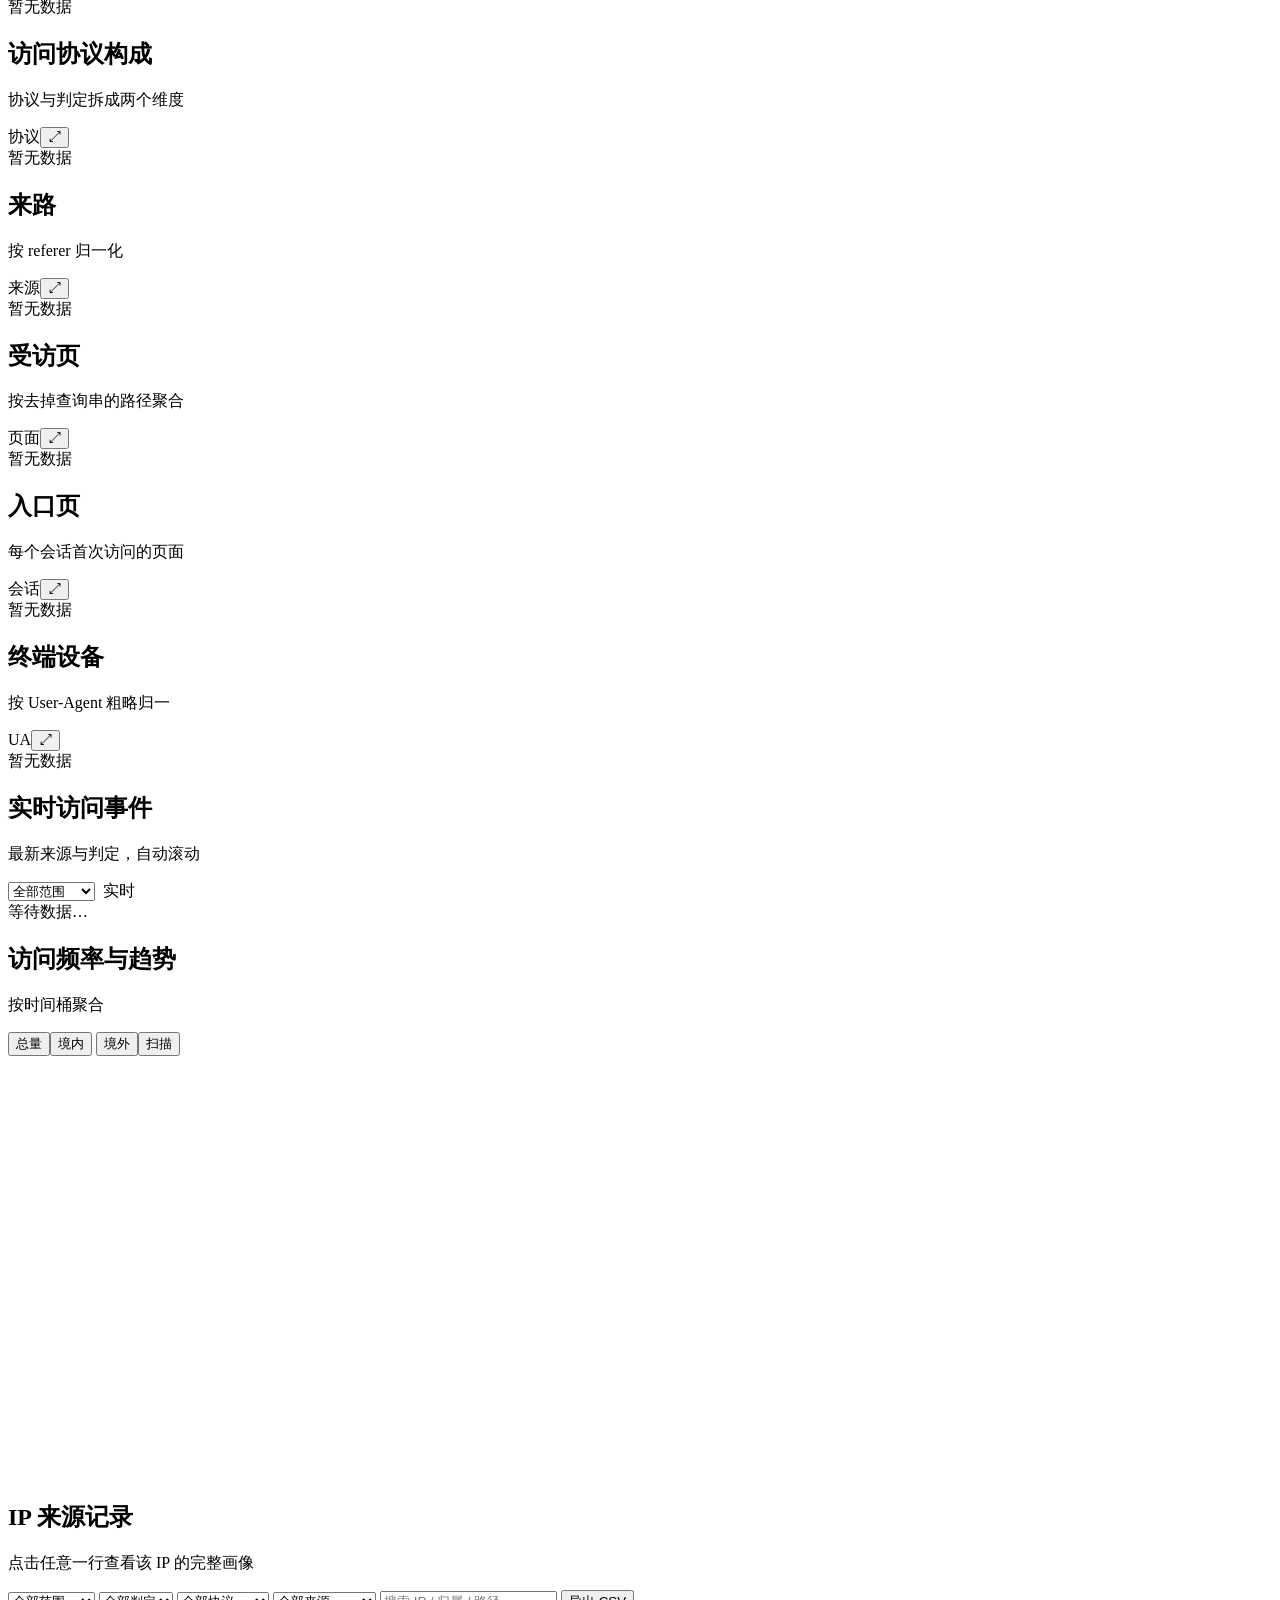
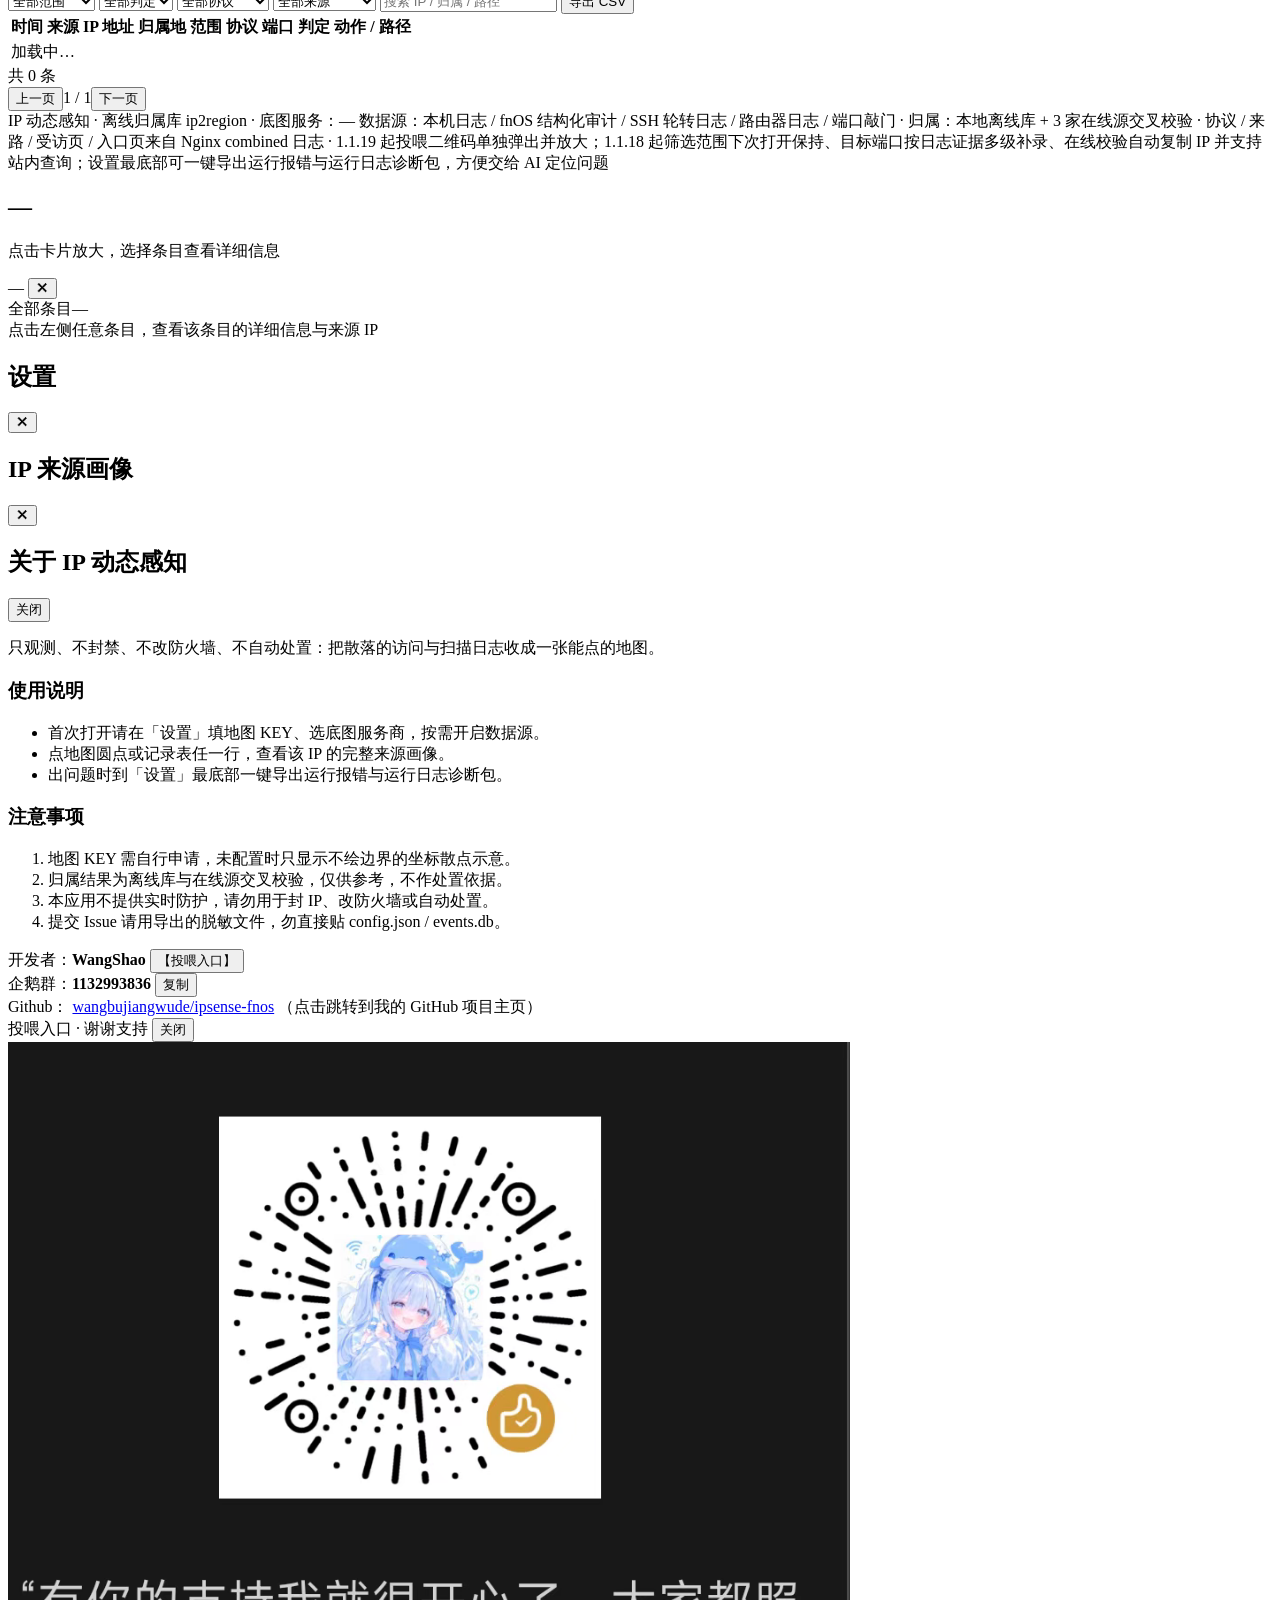
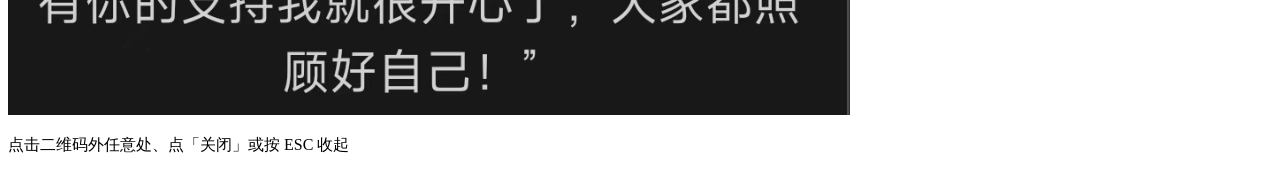
==== commit 0c1a342e: "发布 ipsense 1.1.19：投喂二维码独立放大弹层，关于页不再撑滚动条" ====
--- a/src/app/ui/index.html
+++ b/src/app/ui/index.html
@@ -204,7 +204,7 @@
 
   <footer>
     <span id="footMap">IP 动态感知 · 离线归属库 ip2region · 底图服务：—</span>
-    <span id="footInfo">数据源：本机日志 / fnOS 结构化审计 / SSH 轮转日志 / 路由器日志 / 端口敲门 · 归属：本地离线库 + 3 家在线源交叉校验 · 协议 / 来路 / 受访页 / 入口页来自 Nginx combined 日志 · 1.1.18 起筛选范围下次打开保持、目标端口按日志证据多级补录、在线校验自动复制 IP 并支持站内查询；设置最底部可一键导出运行报错与运行日志诊断包，方便交给 AI 定位问题</span>
+    <span id="footInfo">数据源：本机日志 / fnOS 结构化审计 / SSH 轮转日志 / 路由器日志 / 端口敲门 · 归属：本地离线库 + 3 家在线源交叉校验 · 协议 / 来路 / 受访页 / 入口页来自 Nginx combined 日志 · 1.1.19 起投喂二维码单独弹出并放大；1.1.18 起筛选范围下次打开保持、目标端口按日志证据多级补录、在线校验自动复制 IP 并支持站内查询；设置最底部可一键导出运行报错与运行日志诊断包，方便交给 AI 定位问题</span>
   </footer>
 </div>
 
@@ -264,12 +264,23 @@
           <span class="about-jump">（点击跳转到我的 GitHub 项目主页）</span></div>
       </div>
 
-      <!-- 二维码图本身已带「有你的支持我就很开心了…」文案，不再另加图注，避免重复 -->
-      <div class="about-sponsor" id="aboutSponsor" hidden>
-        <img src="images/sponsor.png" alt="投喂二维码">
-      </div>
     </div>
   </section>
+</div>
+<!-- 1.1.19：投喂二维码独立放大弹层。点击【投喂入口】后单独弹出，
+     不再挤在关于卡片里展开（那样会撑出滚动条、把标题顶出视野），图片放大约 2 倍。
+     二维码图本身已带致谢文案，不再另加图注，避免重复。 -->
+<div class="sponsor-mask" id="sponsorMask">
+  <div class="sponsor-box" id="sponsorBox" aria-hidden="true">
+    <div class="sponsor-head">
+      <span>投喂入口 · 谢谢支持</span>
+      <button class="link" id="sponsorClose" type="button">关闭</button>
+    </div>
+    <div class="sponsor-stage">
+      <img src="images/sponsor.png" alt="投喂二维码">
+    </div>
+    <p class="sponsor-tip">点击二维码外任意处、点「关闭」或按 ESC 收起</p>
+  </div>
 </div>
 <div id="toast" class="toast"></div>
 
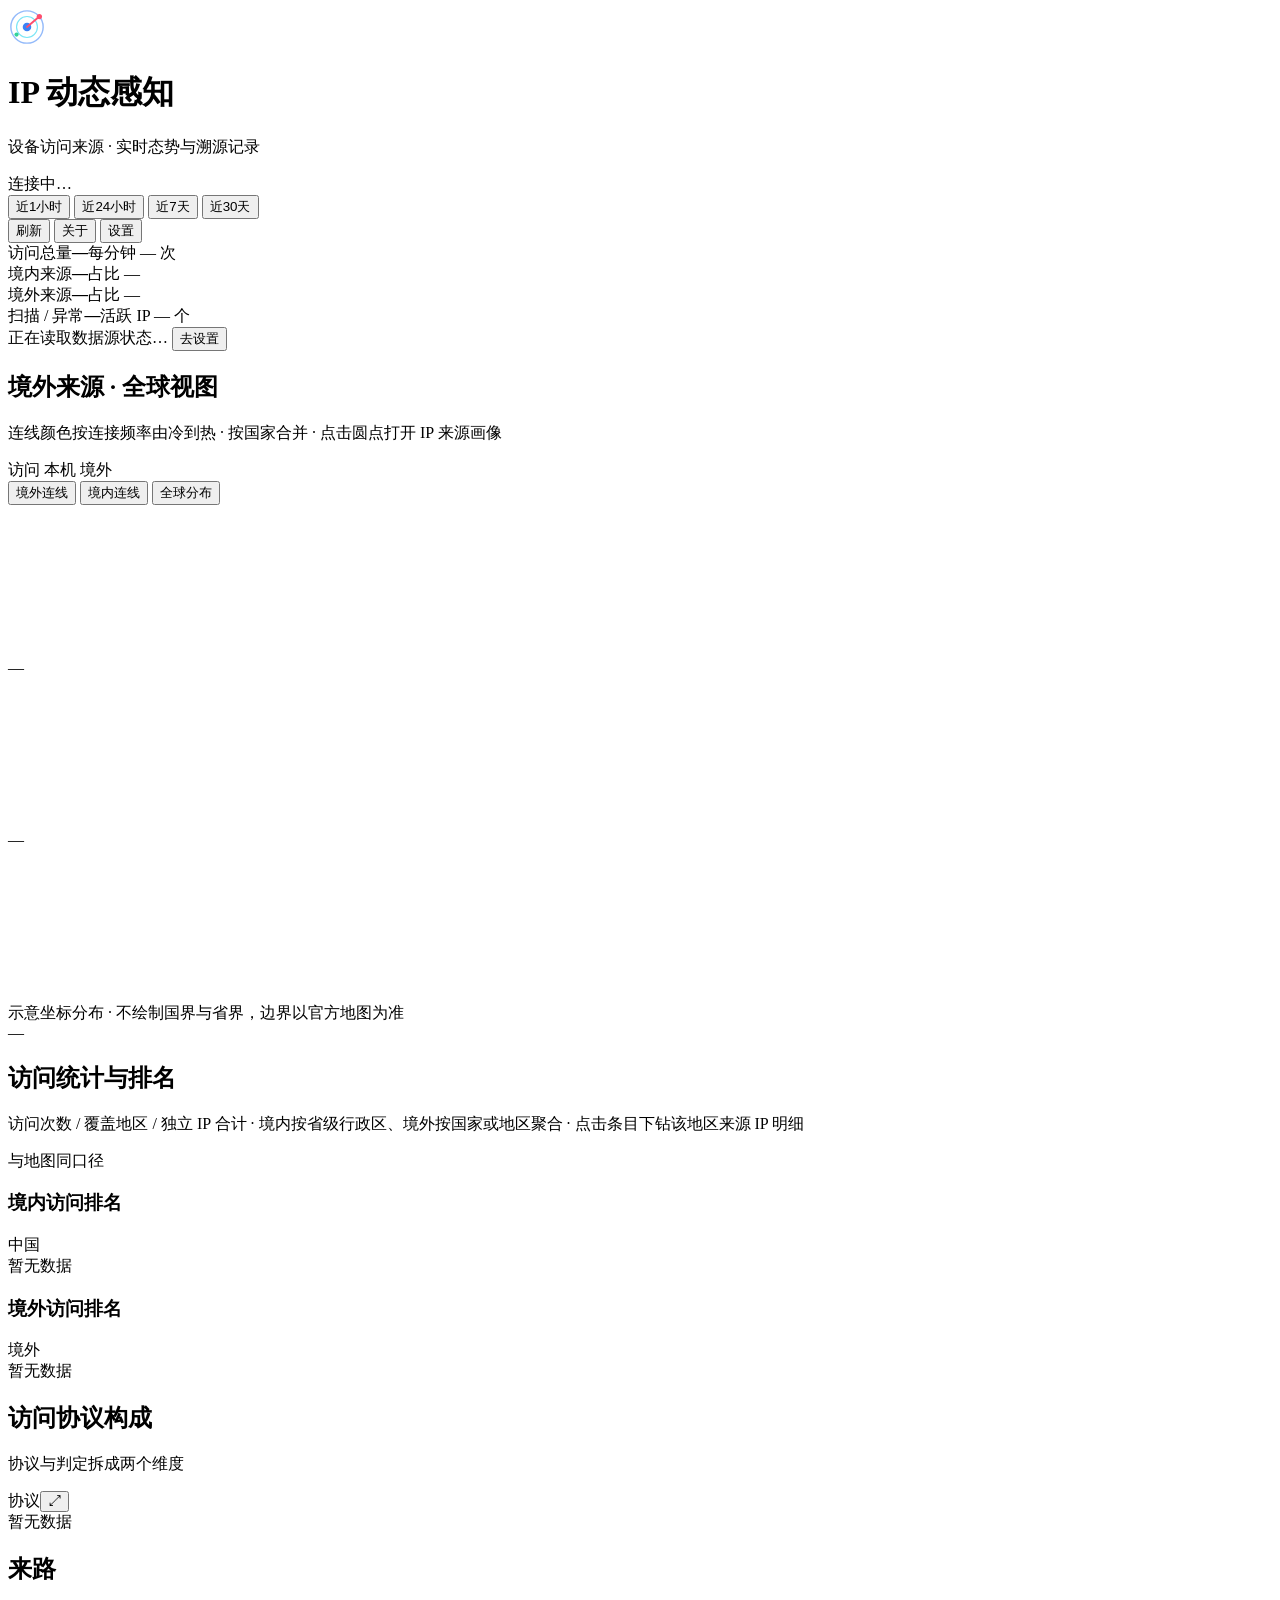
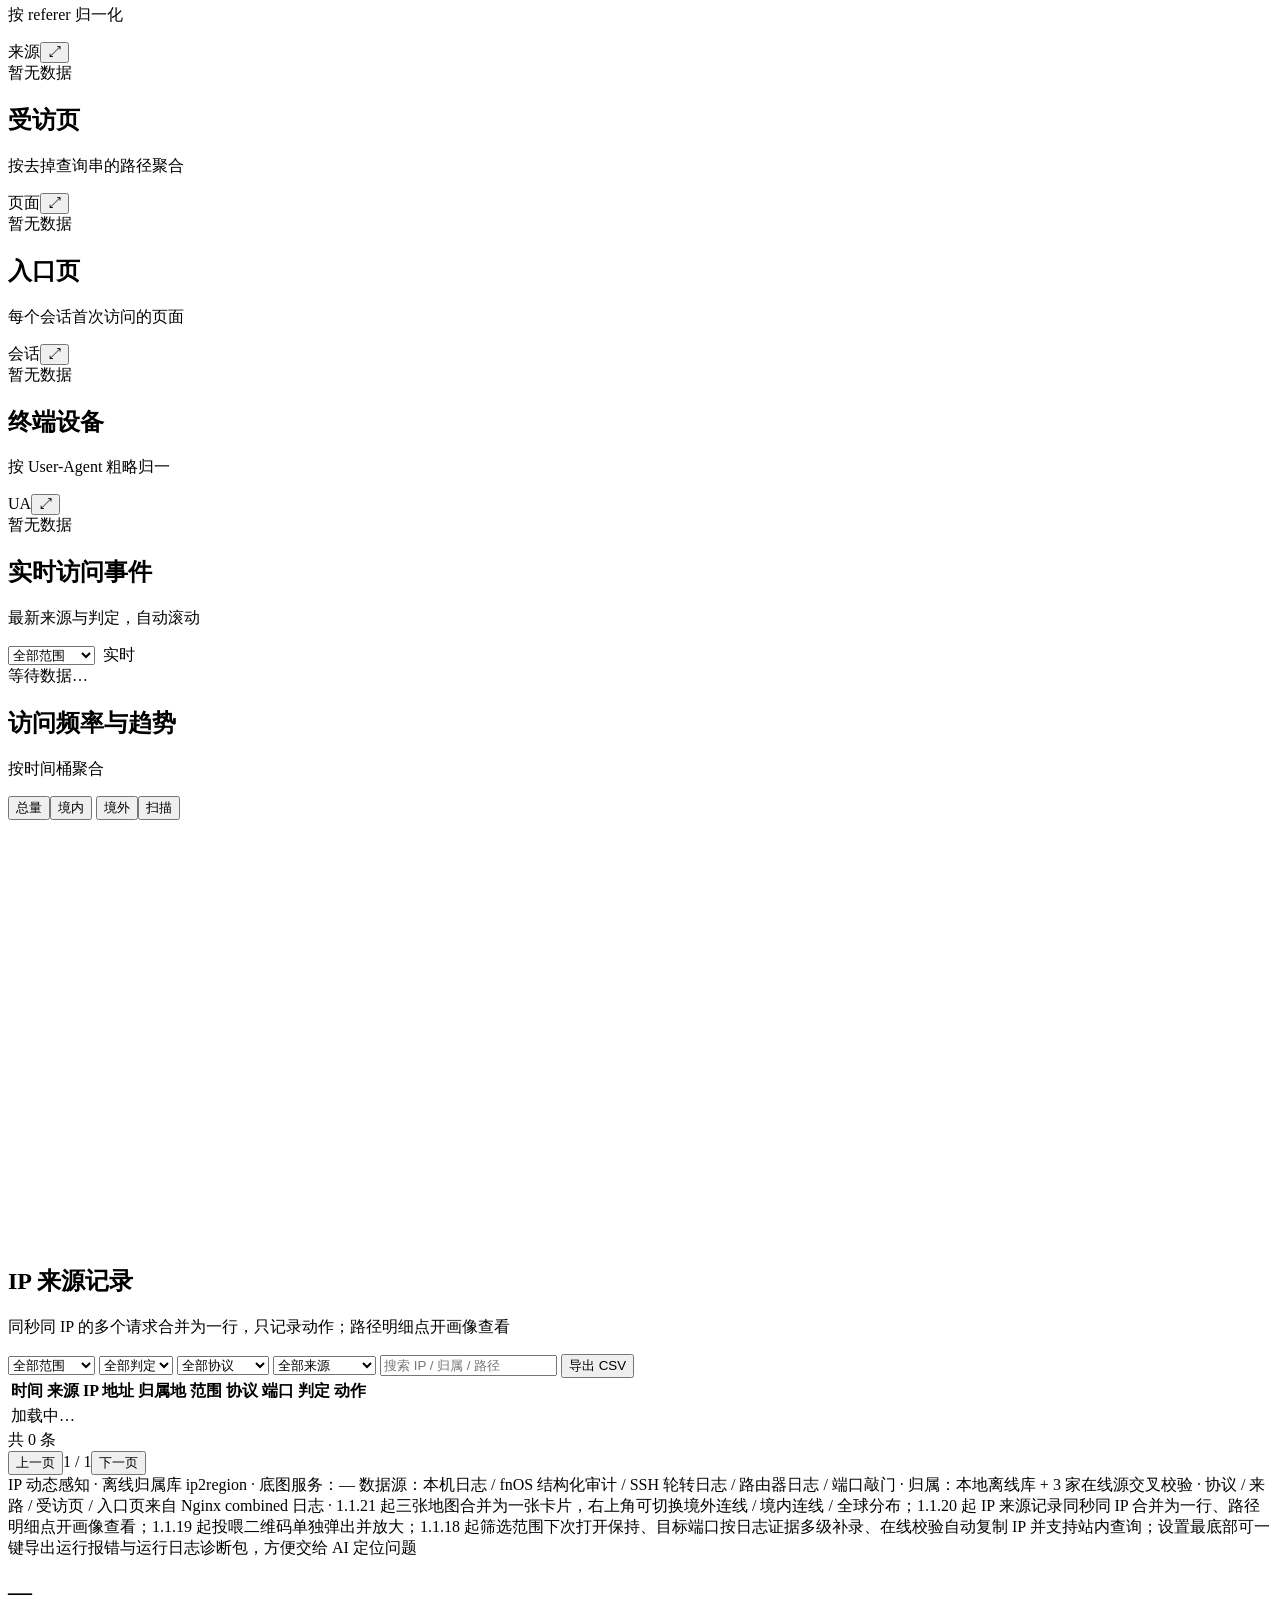
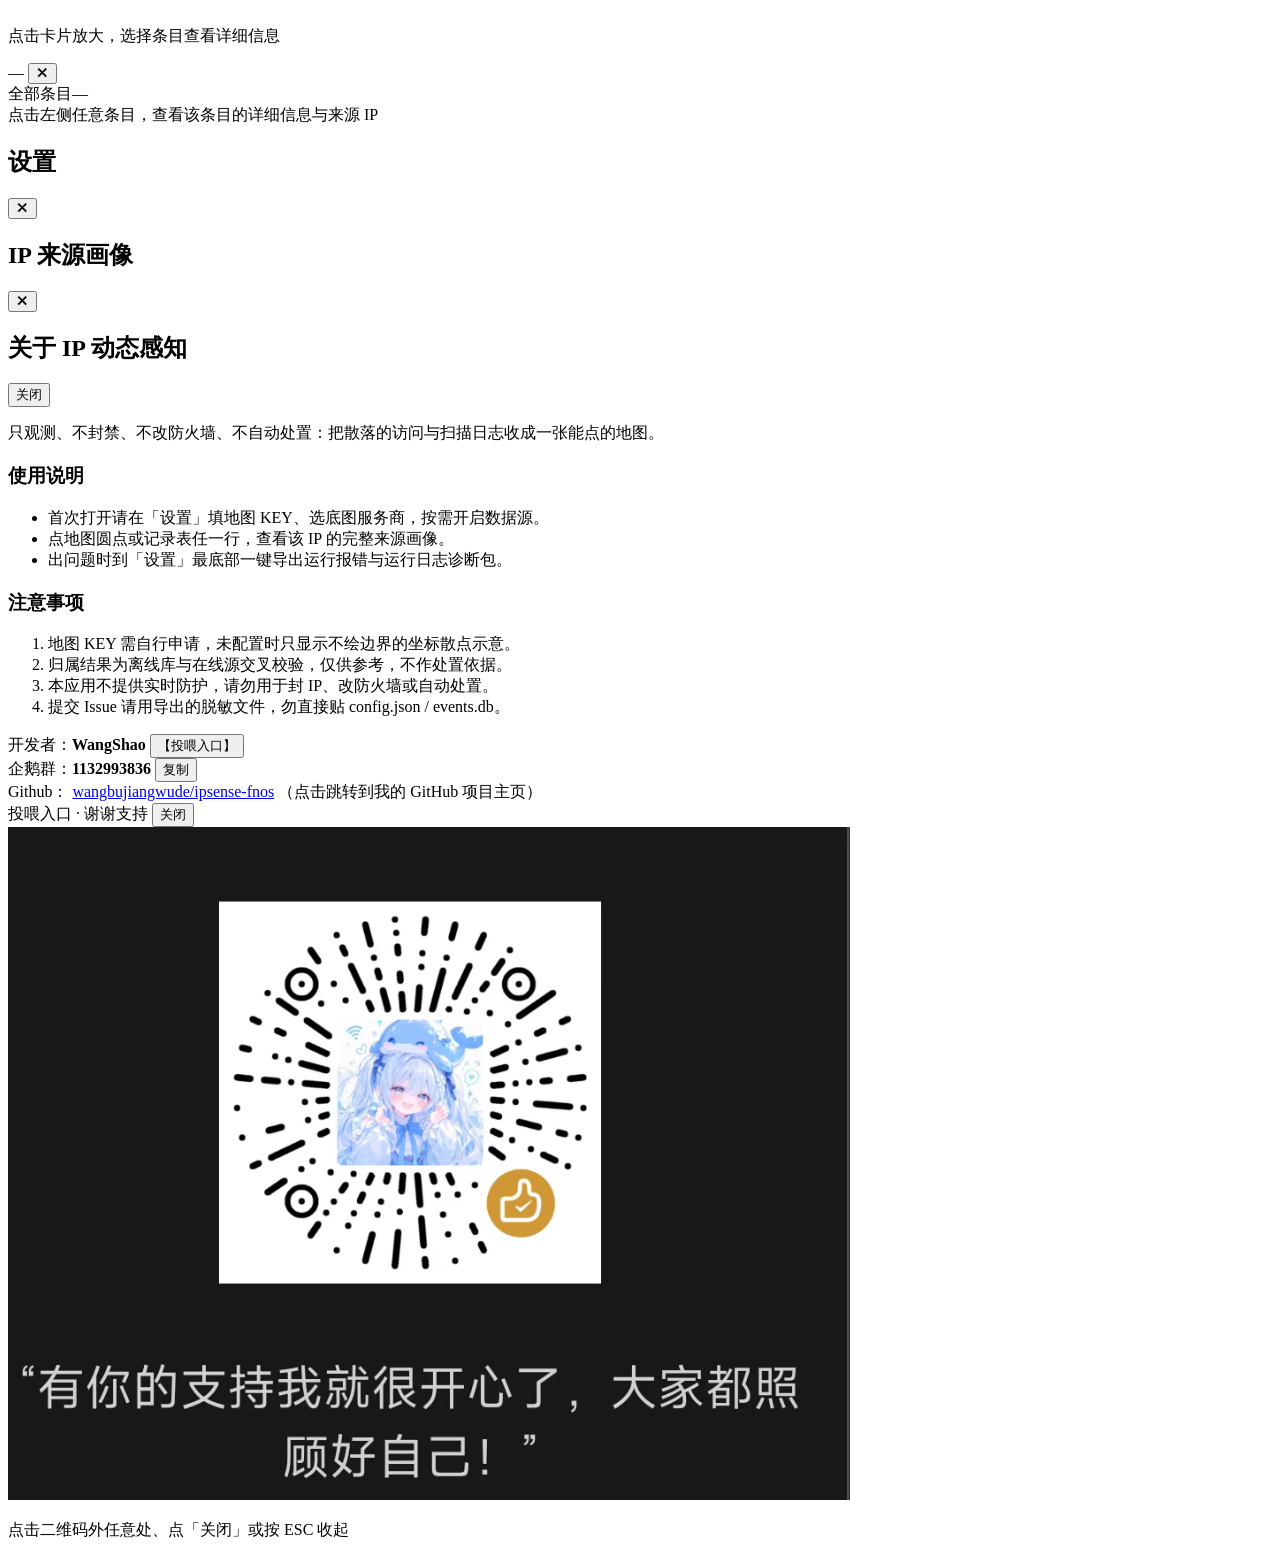
==== commit 75634936: "发布 ipsense 1.1.20 / 1.1.21：记录合并、三图合一与地图模式切换" ====
--- a/src/app/ui/index.html
+++ b/src/app/ui/index.html
@@ -53,47 +53,51 @@
       <button class="link" id="bannerAction">去设置</button>
     </div>
 
-    <div class="map-grid">
-      <section class="card map-card">
-        <div class="card-head">
-          <div><h2>境外来源 · 全球视图</h2><p>连线颜色按连接频率由冷到热 · 按国家合并 · 点击圆点打开 IP 来源画像</p></div>
-          <div class="head-right"><span class="tag tag-red">境外</span><span class="legend"><i class="lg-red"></i>访问 <i class="lg-dot"></i>本机</span></div>
-        </div>
-        <div class="map-wrap" id="worldWrap">
+    <!-- 1.1.21：三图合一。境外弧线 / 境内弧线 / 全球气泡各自保留原有容器、SDK 实例与
+         绘制逻辑，统一叠进一张卡片的 .map-stage；右上角 segmented 随时切换模式。
+         三个图层始终有真实宽高（SDK 初始化要求容器尺寸 > 0，display:none 会白屏），
+         只切 active 的透明度与层级，不隐藏、不重建地图实例。 -->
+    <section class="card geodist map-unified" id="geoCard">
+      <div class="card-head">
+        <div>
+          <h2 id="mapModeTitle">境外来源 · 全球视图</h2>
+          <p id="mapModeDesc">连线颜色按连接频率由冷到热 · 按国家合并 · 点击圆点打开 IP 来源画像</p>
+        </div>
+        <div class="head-right map-head-right">
+          <span class="legend" id="mapModeLegend"><i class="lg-red" id="mapModeLegendLine"></i>访问 <i class="lg-dot"></i>本机</span>
+          <span class="tag tag-red" id="mapModeTag">境外</span>
+          <div class="segmented map-mode-seg" id="mapModeSeg" role="group" aria-label="地图模式切换">
+            <button type="button" data-mode="world" class="on"
+              data-title="境外来源 · 全球视图"
+              data-desc="连线颜色按连接频率由冷到热 · 按国家合并 · 点击圆点打开 IP 来源画像"
+              data-tag="境外" data-tagcls="tag-red">境外连线</button>
+            <button type="button" data-mode="cn"
+              data-title="境内来源 · 中国视图"
+              data-desc="连线颜色按连接频率由冷到热 · 按省份合并 · 点击圆点打开 IP 来源画像"
+              data-tag="境内" data-tagcls="tag-green">境内连线</button>
+            <button type="button" data-mode="geo"
+              data-title="全球 IP 来源分布"
+              data-desc="境内与境外来源统一落在一张世界地图上 · 气泡大小与颜色表示访问次数 · 点击气泡查看该地区来源明细"
+              data-tag="全球" data-tagcls="tag-blue">全球分布</button>
+          </div>
+        </div>
+      </div>
+      <div class="map-stage" id="mapStage">
+        <div class="map-wrap map-layer active" id="worldWrap">
           <div id="worldMap" class="tmap"></div>
           <canvas id="worldCanvas" class="fallback"></canvas>
           <div class="map-note" id="worldNote"></div>
           <div class="map-stat" id="worldStat">—</div>
           <div class="heat-legend" id="worldHeat"></div>
         </div>
-      </section>
-      <section class="card map-card">
-        <div class="card-head">
-          <div><h2>境内来源 · 中国视图</h2><p>连线颜色按连接频率由冷到热 · 按省份合并 · 点击圆点打开 IP 来源画像</p></div>
-          <div class="head-right"><span class="tag tag-green">境内</span><span class="legend"><i class="lg-green"></i>访问 <i class="lg-dot"></i>本机</span></div>
-        </div>
-        <div class="map-wrap" id="cnWrap">
+        <div class="map-wrap map-layer" id="cnWrap">
           <div id="cnMap" class="tmap"></div>
           <canvas id="cnCanvas" class="fallback"></canvas>
           <div class="map-note" id="cnNote"></div>
           <div class="map-stat" id="cnStat">—</div>
           <div class="heat-legend" id="cnHeat"></div>
         </div>
-      </section>
-    </div>
-
-    <!-- 1.1.2：固定全球视图。境内 + 境外来源统一按国家 / 地区聚合后落在一张世界地图上，
-         去掉境内 / 全球切换与右侧重复排名；统计与排名合并到下方「访问统计与排名」。 -->
-    <section class="card geodist" id="geoCard">
-      <div class="card-head">
-        <div>
-          <h2>全球 IP 来源分布</h2>
-          <p>境内与境外来源统一落在一张世界地图上 · 气泡大小与颜色表示访问次数 · 点击气泡查看该地区来源明细</p>
-        </div>
-        <div class="head-right"><span class="tag tag-blue">全球</span></div>
-      </div>
-      <div class="geo-grid">
-        <div class="geo-map-wrap" id="geoWrap">
+        <div class="geo-map-wrap map-layer" id="geoWrap">
           <div id="geoMap" class="tmap"></div>
           <canvas id="geoCanvas" class="fallback"></canvas>
           <div class="geo-legend" id="geoLegend"></div>
@@ -182,7 +186,7 @@
 
     <section class="card records">
       <div class="card-head">
-        <div><h2>IP 来源记录</h2><p>点击任意一行查看该 IP 的完整画像</p></div>
+        <div><h2>IP 来源记录</h2><p>同秒同 IP 的多个请求合并为一行，只记录动作；路径明细点开画像查看</p></div>
         <div class="filters">
           <select id="fScope"><option value="">全部范围</option><option value="cn">境内</option><option value="overseas">境外</option><option value="private">内网</option><option value="lan">局域网设备</option></select>
           <select id="fVerdict"><option value="">全部判定</option><option value="normal">正常访问</option><option value="scan">扫描探测</option><option value="attack">认证攻击</option><option value="knock">端口敲门</option></select>
@@ -194,7 +198,7 @@
       </div>
       <div class="table-wrap">
         <table>
-          <thead><tr><th>时间</th><th>来源</th><th>IP 地址</th><th>归属地</th><th>范围</th><th>协议</th><th>端口</th><th>判定</th><th>动作 / 路径</th></tr></thead>
+          <thead><tr><th>时间</th><th>来源</th><th>IP 地址</th><th>归属地</th><th>范围</th><th>协议</th><th>端口</th><th>判定</th><th title="同秒同 IP 的多个请求已合并；路径明细点开画像查看">动作</th></tr></thead>
           <tbody id="recBody"><tr><td colspan="9" class="empty">加载中…</td></tr></tbody>
         </table>
       </div>
@@ -204,7 +208,7 @@
 
   <footer>
     <span id="footMap">IP 动态感知 · 离线归属库 ip2region · 底图服务：—</span>
-    <span id="footInfo">数据源：本机日志 / fnOS 结构化审计 / SSH 轮转日志 / 路由器日志 / 端口敲门 · 归属：本地离线库 + 3 家在线源交叉校验 · 协议 / 来路 / 受访页 / 入口页来自 Nginx combined 日志 · 1.1.19 起投喂二维码单独弹出并放大；1.1.18 起筛选范围下次打开保持、目标端口按日志证据多级补录、在线校验自动复制 IP 并支持站内查询；设置最底部可一键导出运行报错与运行日志诊断包，方便交给 AI 定位问题</span>
+    <span id="footInfo">数据源：本机日志 / fnOS 结构化审计 / SSH 轮转日志 / 路由器日志 / 端口敲门 · 归属：本地离线库 + 3 家在线源交叉校验 · 协议 / 来路 / 受访页 / 入口页来自 Nginx combined 日志 · 1.1.21 起三张地图合并为一张卡片，右上角可切换境外连线 / 境内连线 / 全球分布；1.1.20 起 IP 来源记录同秒同 IP 合并为一行、路径明细点开画像查看；1.1.19 起投喂二维码单独弹出并放大；1.1.18 起筛选范围下次打开保持、目标端口按日志证据多级补录、在线校验自动复制 IP 并支持站内查询；设置最底部可一键导出运行报错与运行日志诊断包，方便交给 AI 定位问题</span>
   </footer>
 </div>
 
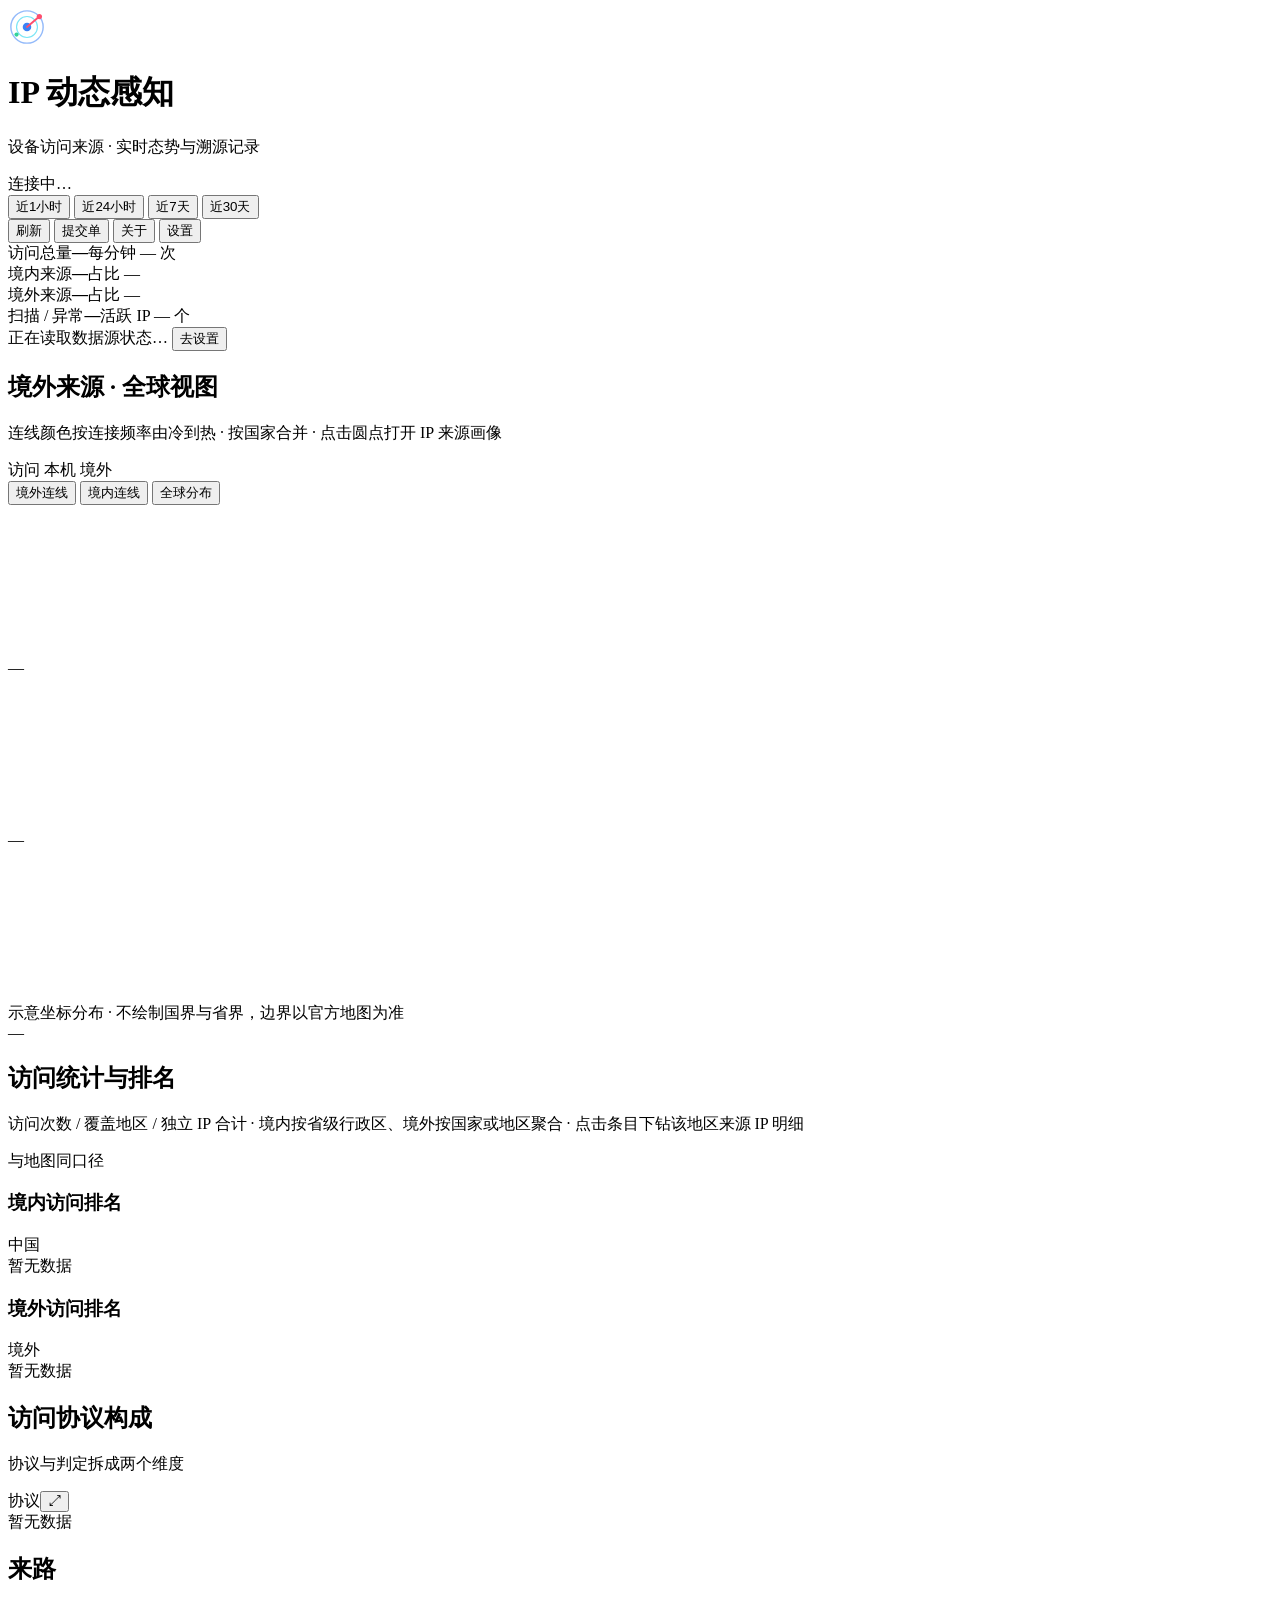
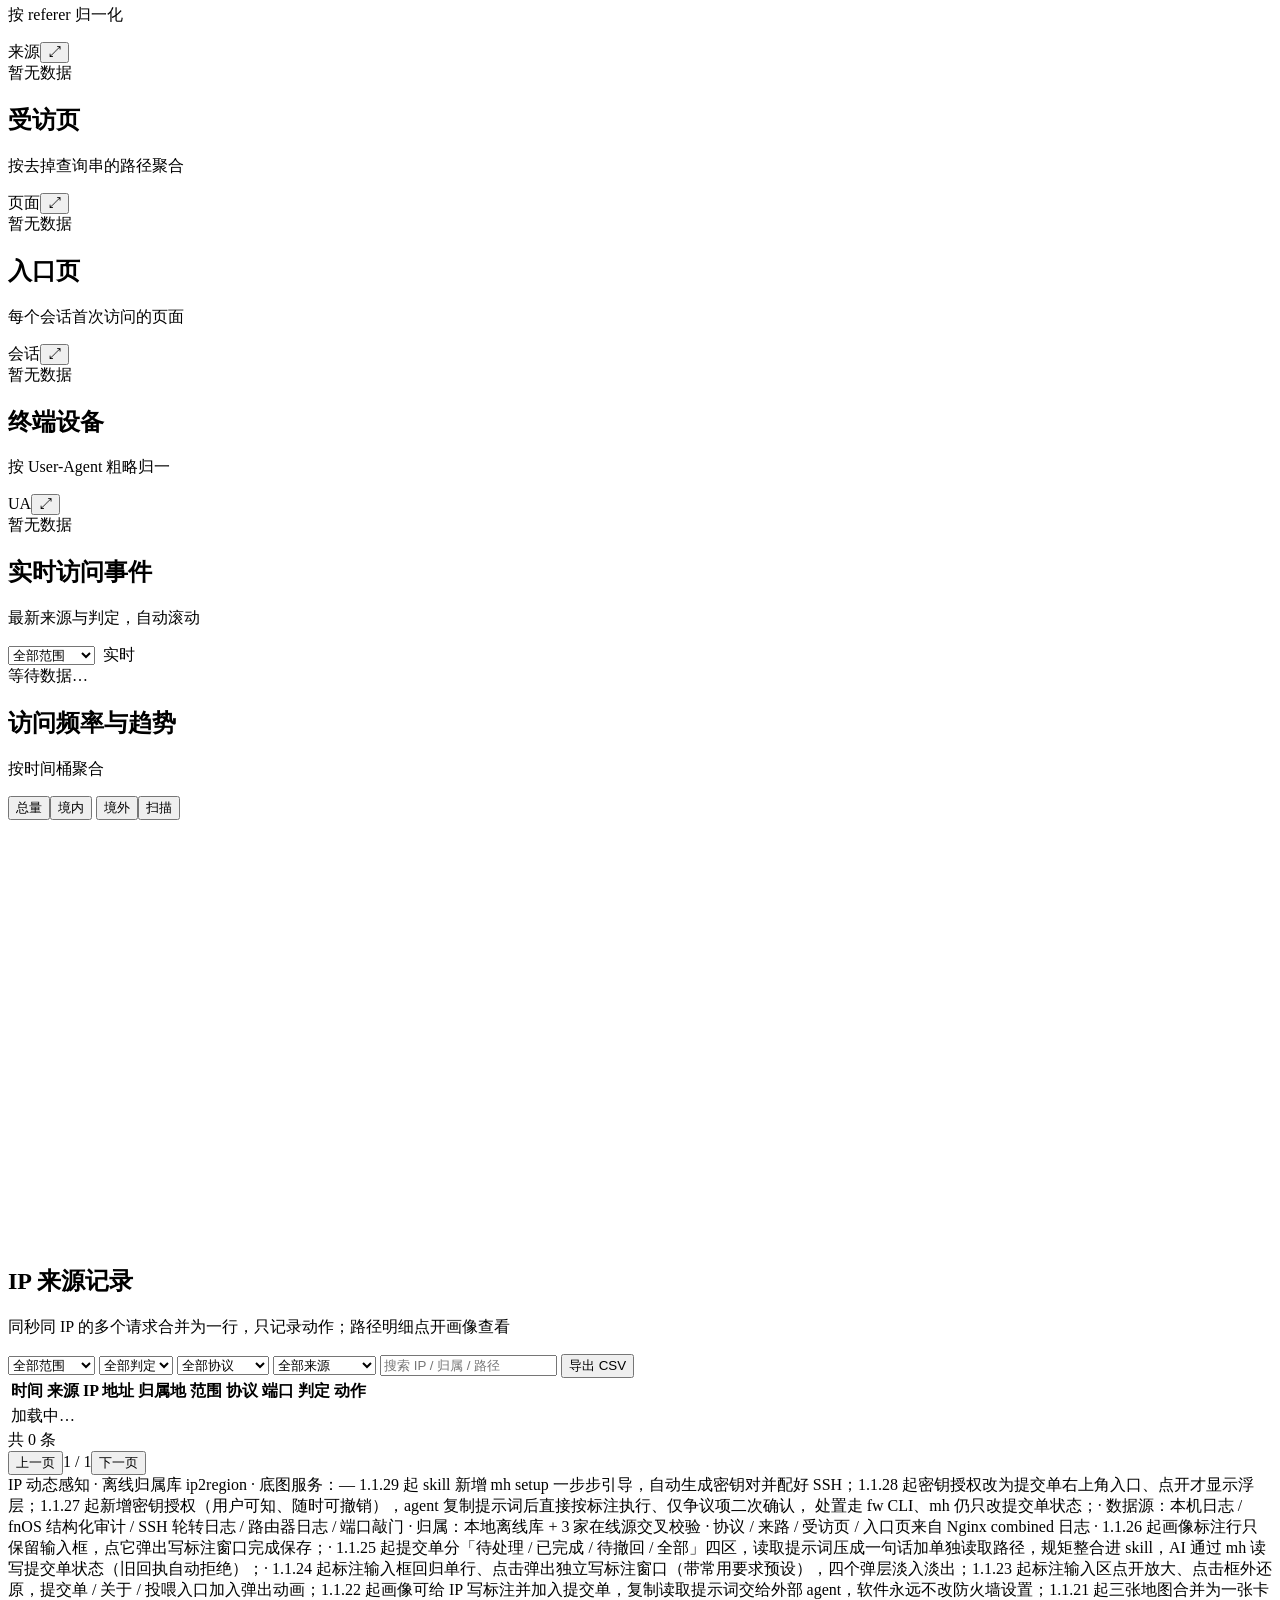
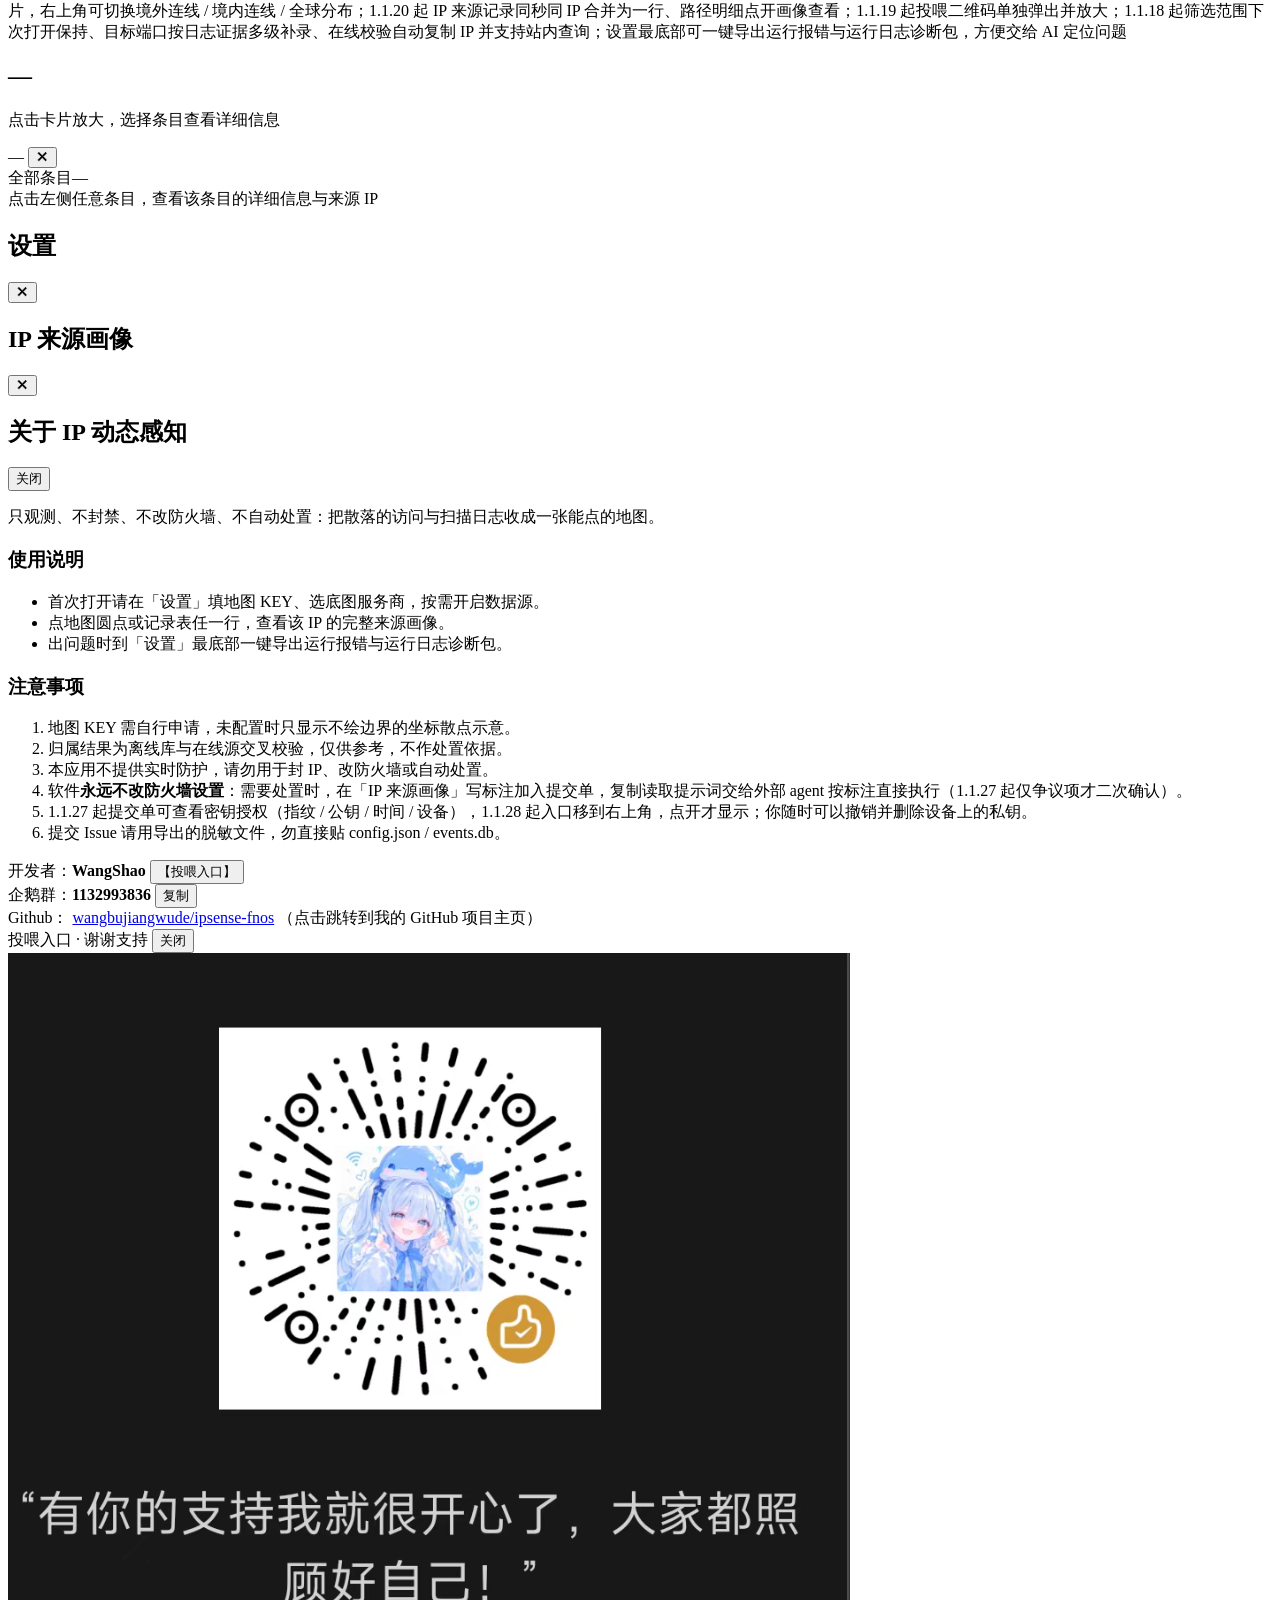
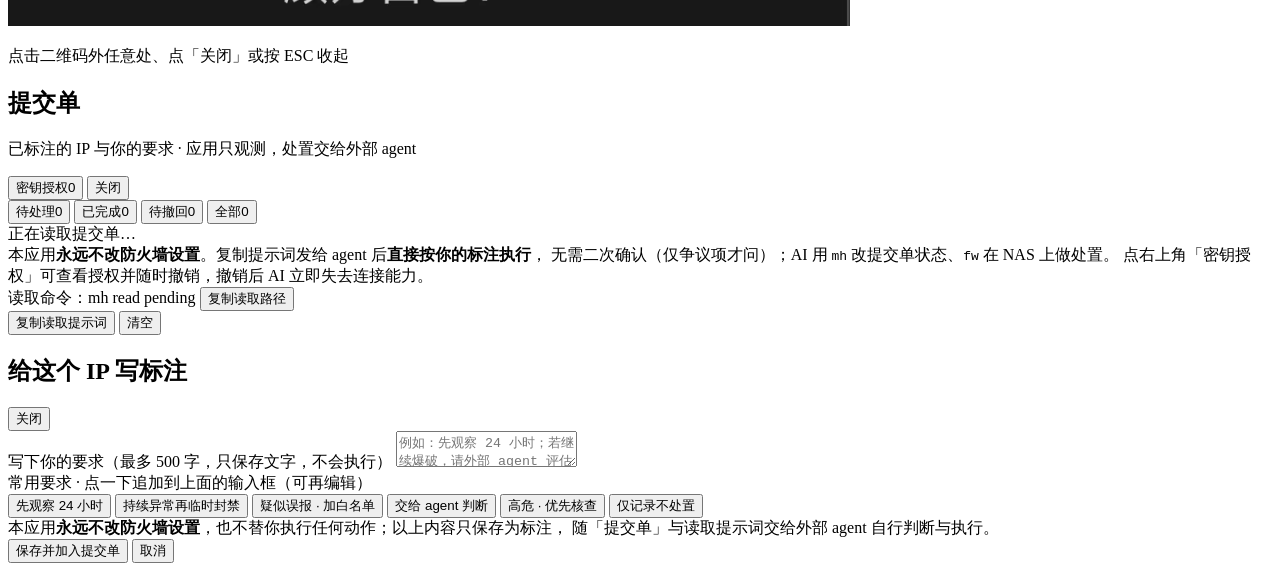
==== commit 3406ca6d: "发布 ipsense 1.1.29：mh setup 一步步引导、fw 收敛原生防火墙、skills 与 agent 文档入库" ====
--- a/src/app/ui/index.html
+++ b/src/app/ui/index.html
@@ -34,6 +34,7 @@
         <button data-r="30d">近30天</button>
       </div>
       <button class="btn ghost" id="btnRefresh" title="立即刷新">刷新</button>
+      <button class="btn ghost" id="btnOrders" title="查看已标注 IP 的提交单，并复制给外部 agent 的读取提示词">提交单<span class="orders-badge" id="ordersBadge" hidden></span></button>
       <button class="btn ghost" id="btnAbout">关于</button>
       <button class="btn primary" id="btnSettings">设置</button>
     </div>
@@ -208,7 +209,8 @@
 
   <footer>
     <span id="footMap">IP 动态感知 · 离线归属库 ip2region · 底图服务：—</span>
-    <span id="footInfo">数据源：本机日志 / fnOS 结构化审计 / SSH 轮转日志 / 路由器日志 / 端口敲门 · 归属：本地离线库 + 3 家在线源交叉校验 · 协议 / 来路 / 受访页 / 入口页来自 Nginx combined 日志 · 1.1.21 起三张地图合并为一张卡片，右上角可切换境外连线 / 境内连线 / 全球分布；1.1.20 起 IP 来源记录同秒同 IP 合并为一行、路径明细点开画像查看；1.1.19 起投喂二维码单独弹出并放大；1.1.18 起筛选范围下次打开保持、目标端口按日志证据多级补录、在线校验自动复制 IP 并支持站内查询；设置最底部可一键导出运行报错与运行日志诊断包，方便交给 AI 定位问题</span>
+    <span id="footInfo">1.1.29 起 skill 新增 mh setup 一步步引导，自动生成密钥对并配好 SSH；1.1.28 起密钥授权改为提交单右上角入口、点开才显示浮层；1.1.27 起新增密钥授权（用户可知、随时可撤销），agent 复制提示词后直接按标注执行、仅争议项二次确认，
+        处置走 fw CLI、mh 仍只改提交单状态；· 数据源：本机日志 / fnOS 结构化审计 / SSH 轮转日志 / 路由器日志 / 端口敲门 · 归属：本地离线库 + 3 家在线源交叉校验 · 协议 / 来路 / 受访页 / 入口页来自 Nginx combined 日志 · 1.1.26 起画像标注行只保留输入框，点它弹出写标注窗口完成保存；· 1.1.25 起提交单分「待处理 / 已完成 / 待撤回 / 全部」四区，读取提示词压成一句话加单独读取路径，规矩整合进 skill，AI 通过 mh 读写提交单状态（旧回执自动拒绝）；· 1.1.24 起标注输入框回归单行、点击弹出独立写标注窗口（带常用要求预设），四个弹层淡入淡出；1.1.23 起标注输入区点开放大、点击框外还原，提交单 / 关于 / 投喂入口加入弹出动画；1.1.22 起画像可给 IP 写标注并加入提交单，复制读取提示词交给外部 agent，软件永远不改防火墙设置；1.1.21 起三张地图合并为一张卡片，右上角可切换境外连线 / 境内连线 / 全球分布；1.1.20 起 IP 来源记录同秒同 IP 合并为一行、路径明细点开画像查看；1.1.19 起投喂二维码单独弹出并放大；1.1.18 起筛选范围下次打开保持、目标端口按日志证据多级补录、在线校验自动复制 IP 并支持站内查询；设置最底部可一键导出运行报错与运行日志诊断包，方便交给 AI 定位问题</span>
   </footer>
 </div>
 
@@ -254,6 +256,8 @@
         <li>地图 KEY 需自行申请，未配置时只显示不绘边界的坐标散点示意。</li>
         <li>归属结果为离线库与在线源交叉校验，仅供参考，不作处置依据。</li>
         <li>本应用不提供实时防护，请勿用于封 IP、改防火墙或自动处置。</li>
+        <li>软件<b>永远不改防火墙设置</b>：需要处置时，在「IP 来源画像」写标注加入提交单，复制读取提示词交给外部 agent 按标注直接执行（1.1.27 起仅争议项才二次确认）。</li>
+        <li>1.1.27 起提交单可查看密钥授权（指纹 / 公钥 / 时间 / 设备），1.1.28 起入口移到右上角，点开才显示；你随时可以撤销并删除设备上的私钥。</li>
         <li>提交 Issue 请用导出的脱敏文件，勿直接贴 config.json / events.db。</li>
       </ol>
 
@@ -286,6 +290,102 @@
     <p class="sponsor-tip">点击二维码外任意处、点「关闭」或按 ESC 收起</p>
   </div>
 </div>
+<!-- 1.1.22 起：提交单弹层。应用只输出结构化证据，永远不改防火墙设置。
+     1.1.25 起：升级为四区看板（待处理 / 已完成 / 待撤回 / 全部），
+     读取提示词压成「一句话 + 读取路径」，规矩/流程搬到 skill，mh 为 agent 唯一手眼。
+     1.1.27 起：新增「密钥授权」（用户可知、随时可撤销）；agent 复制提示词后
+     直接按标注执行、仅争议项二次确认，处置走 fw CLI，mh 仍只改提交单状态。
+     1.1.28 起：密钥授权从 Tab 下方的内嵌区块改为右上角入口 + 点击浮层，
+     浮层 absolute 定位、不占弹层文档流，不同浏览器缩放下四区列表都不被挤压。 -->
+<div class="orders-mask" id="ordersMask">
+  <section class="orders-card" id="ordersCard" aria-hidden="true">
+    <div class="orders-head">
+      <div>
+        <h2>提交单</h2>
+        <p class="orders-sub">已标注的 IP 与你的要求 · 应用只观测，处置交给外部 agent</p>
+      </div>
+      <!-- 1.1.28：密钥授权入口固定在右上角「关闭」左侧，点开才显示浮层 -->
+      <div class="orders-head-actions">
+        <button type="button" class="link keyauth-entry" id="keyauthToggle"
+                aria-expanded="false" aria-controls="keyauthPanel">
+          密钥授权<span class="keyauth-count" id="keyauthCount">0</span>
+        </button>
+        <button class="link" id="ordersClose" type="button">关闭</button>
+      </div>
+    </div>
+    <div class="orders-tabs" id="ordersTabs" role="tablist">
+      <button type="button" class="orders-tab on" data-otab="pending">待处理<span class="tab-count" id="tabCountPending">0</span></button>
+      <button type="button" class="orders-tab" data-otab="done">已完成<span class="tab-count" id="tabCountDone">0</span></button>
+      <button type="button" class="orders-tab" data-otab="revert">待撤回<span class="tab-count" id="tabCountRevert">0</span></button>
+      <button type="button" class="orders-tab" data-otab="all">全部<span class="tab-count" id="tabCountAll">0</span></button>
+    </div>
+    <!-- 1.1.28：密钥授权浮层。absolute 定位、锚在右上角入口下方，不占弹层高度，
+         因此 90% / 100% / 125% 缩放下都不会挤压四区列表或把底部内容裁掉。
+         用户有权得知指纹 / 公钥 / 授权时间 / 设备，并可随时撤销
+         （删 authorized_keys 中本应用那行 + 删设备上的私钥副本）。 -->
+    <div class="keyauth-pop" id="keyauthPanel" hidden>
+      <div class="keyauth-pop-head">
+        <span>密钥授权</span>
+        <span class="keyauth-hint">用户可知 · 随时可撤销</span>
+      </div>
+      <div class="keyauth-list" id="keyauthList"><div class="empty">正在读取授权…</div></div>
+      <p class="keyauth-note">撤销会删除设备上的私钥副本与 authorized_keys 中本应用的授权行，不影响你其它密钥；撤销后 AI 需重新授权才能连接。</p>
+    </div>
+    <div class="orders-body" id="ordersList"><div class="empty">正在读取提交单…</div></div>
+    <div class="orders-foot">
+      <div class="orders-note">
+        本应用<b>永远不改防火墙设置</b>。复制提示词发给 agent 后<b>直接按你的标注执行</b>，
+        无需二次确认（仅争议项才问）；AI 用 <code>mh</code> 改提交单状态、<code>fw</code> 在 NAS 上做处置。
+        点右上角「密钥授权」可查看授权并随时撤销，撤销后 AI 立即失去连接能力。
+      </div>
+      <div class="orders-readpath">
+        <span id="ordersReadCmd">读取命令：mh read pending</span>
+        <button type="button" class="link" id="btnCopyPath">复制读取路径</button>
+      </div>
+      <div class="orders-actions">
+        <button class="btn primary" id="btnCopyPrompt" type="button">复制读取提示词</button>
+        <button class="btn ghost" id="btnOrdersClear" type="button" title="只清空提交单，不会改动任何防火墙规则">清空</button>
+      </div>
+      <div class="orders-path" id="ordersPath"></div>
+    </div>
+  </section>
+</div>
+<!-- 1.1.24：点「IP 来源画像」里的标注输入框弹出的独立写标注窗口。
+     输入框回归单行（不再在画像里原地放大），改成这里多行输入；
+     旁边预置几个「用户可能需要的操作」快捷要求，点一下把文字追加进输入框。
+     所有内容只是标注文字 / 给外部 agent 的要求，本应用永远不改防火墙设置、
+     不执行任何动作。 -->
+<div class="note-mask" id="noteMask">
+  <section class="note-card" id="noteCard" aria-hidden="true">
+    <div class="note-card-head">
+      <div>
+        <h2>给这个 IP 写标注</h2>
+        <p class="note-sub" id="noteSub"></p>
+      </div>
+      <button class="link" id="noteClose" type="button">关闭</button>
+    </div>
+    <div class="note-card-body">
+      <label class="note-field-label" for="noteDialogInput">写下你的要求（最多 500 字，只保存文字，不会执行）</label>
+      <textarea id="noteDialogInput" maxlength="500" autocomplete="off"
+        placeholder="例如：先观察 24 小时；若继续爆破，请外部 agent 评估后临时封禁并保留回滚"></textarea>
+      <div class="preset-label">常用要求 · 点一下追加到上面的输入框（可再编辑）</div>
+      <div class="preset-chips" id="notePresets">
+        <button type="button" class="preset-chip" data-preset="0">先观察 24 小时</button>
+        <button type="button" class="preset-chip" data-preset="1">持续异常再临时封禁</button>
+        <button type="button" class="preset-chip" data-preset="2">疑似误报 · 加白名单</button>
+        <button type="button" class="preset-chip" data-preset="3">交给 agent 判断</button>
+        <button type="button" class="preset-chip" data-preset="4">高危 · 优先核查</button>
+        <button type="button" class="preset-chip" data-preset="5">仅记录不处置</button>
+      </div>
+      <div class="note-dialog-tip">本应用<b>永远不改防火墙设置</b>，也不替你执行任何动作；以上内容只保存为标注，
+        随「提交单」与读取提示词交给外部 agent 自行判断与执行。</div>
+    </div>
+    <div class="note-card-foot">
+      <button class="btn primary" id="noteDialogSave" type="button">保存并加入提交单</button>
+      <button class="btn ghost" id="noteDialogCancel" type="button">取消</button>
+    </div>
+  </section>
+</div>
 <div id="toast" class="toast"></div>
 
 <script>/*__JS__*/</script>
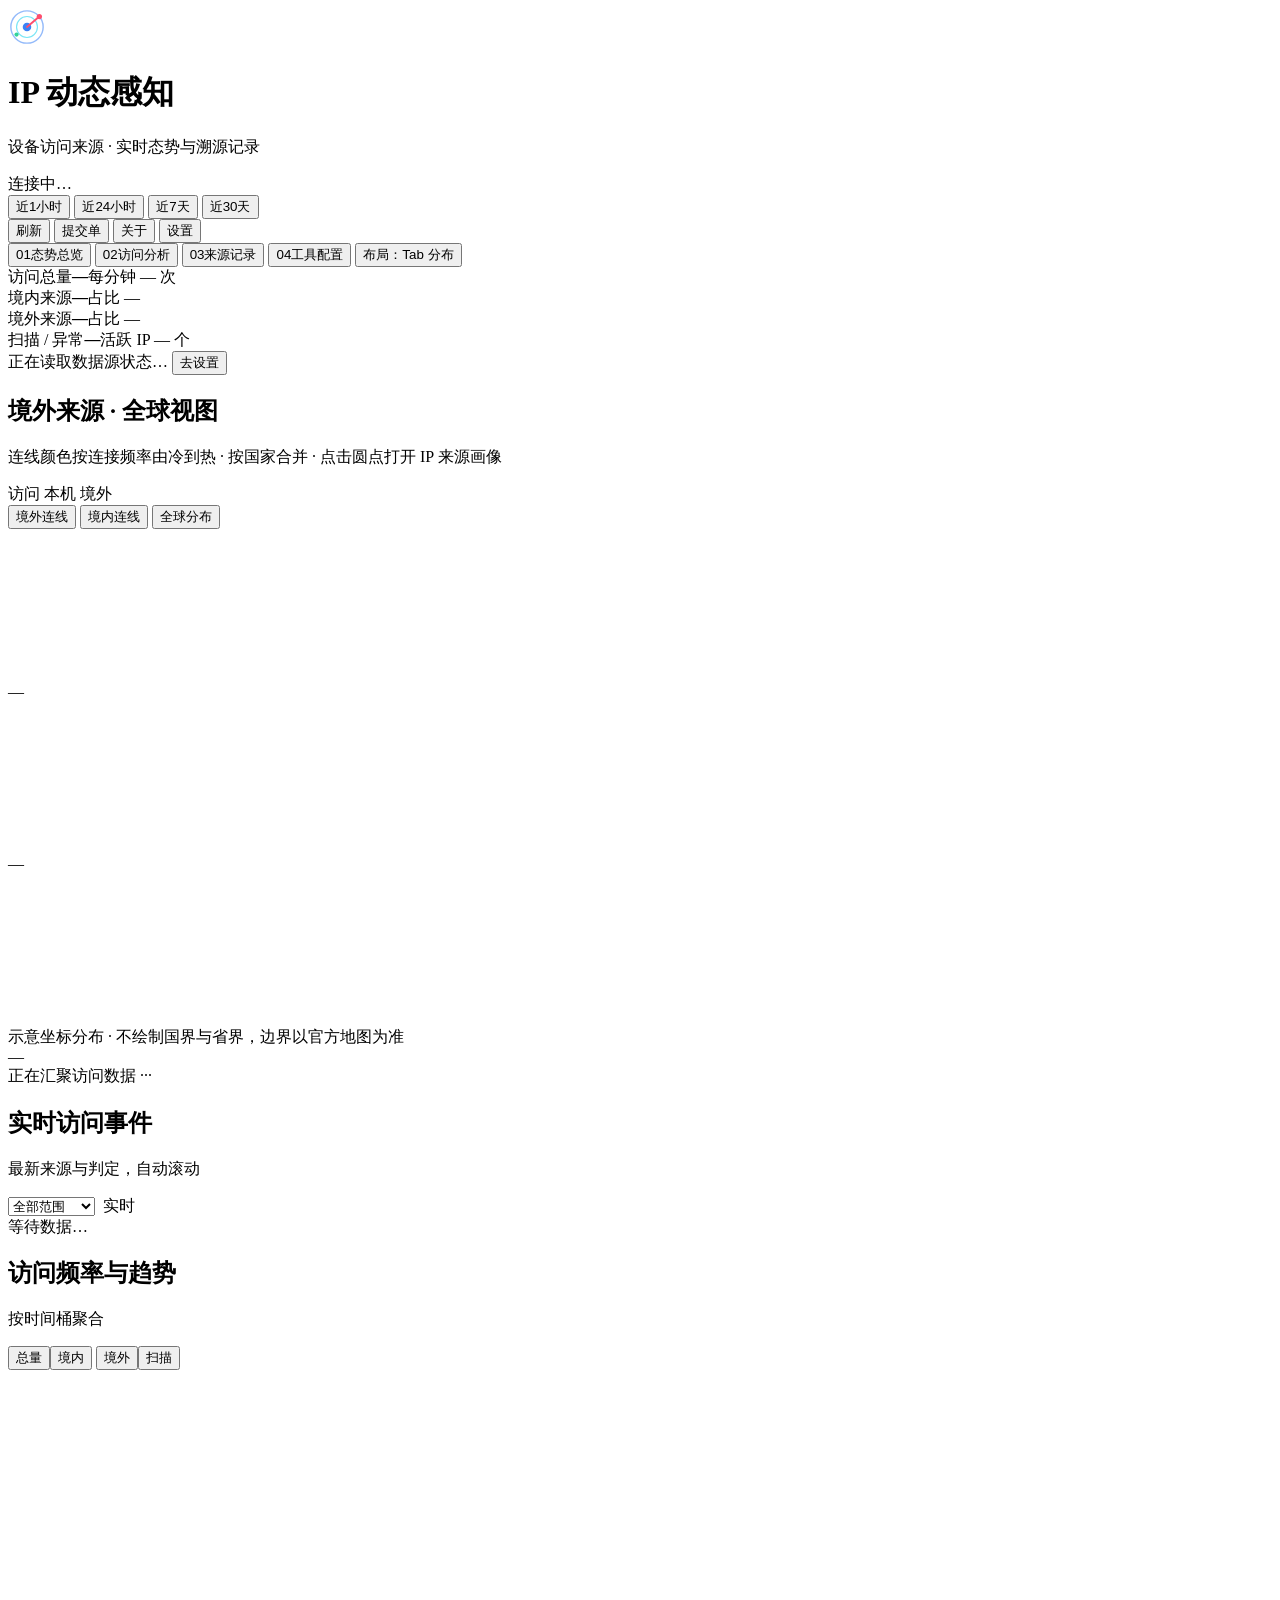
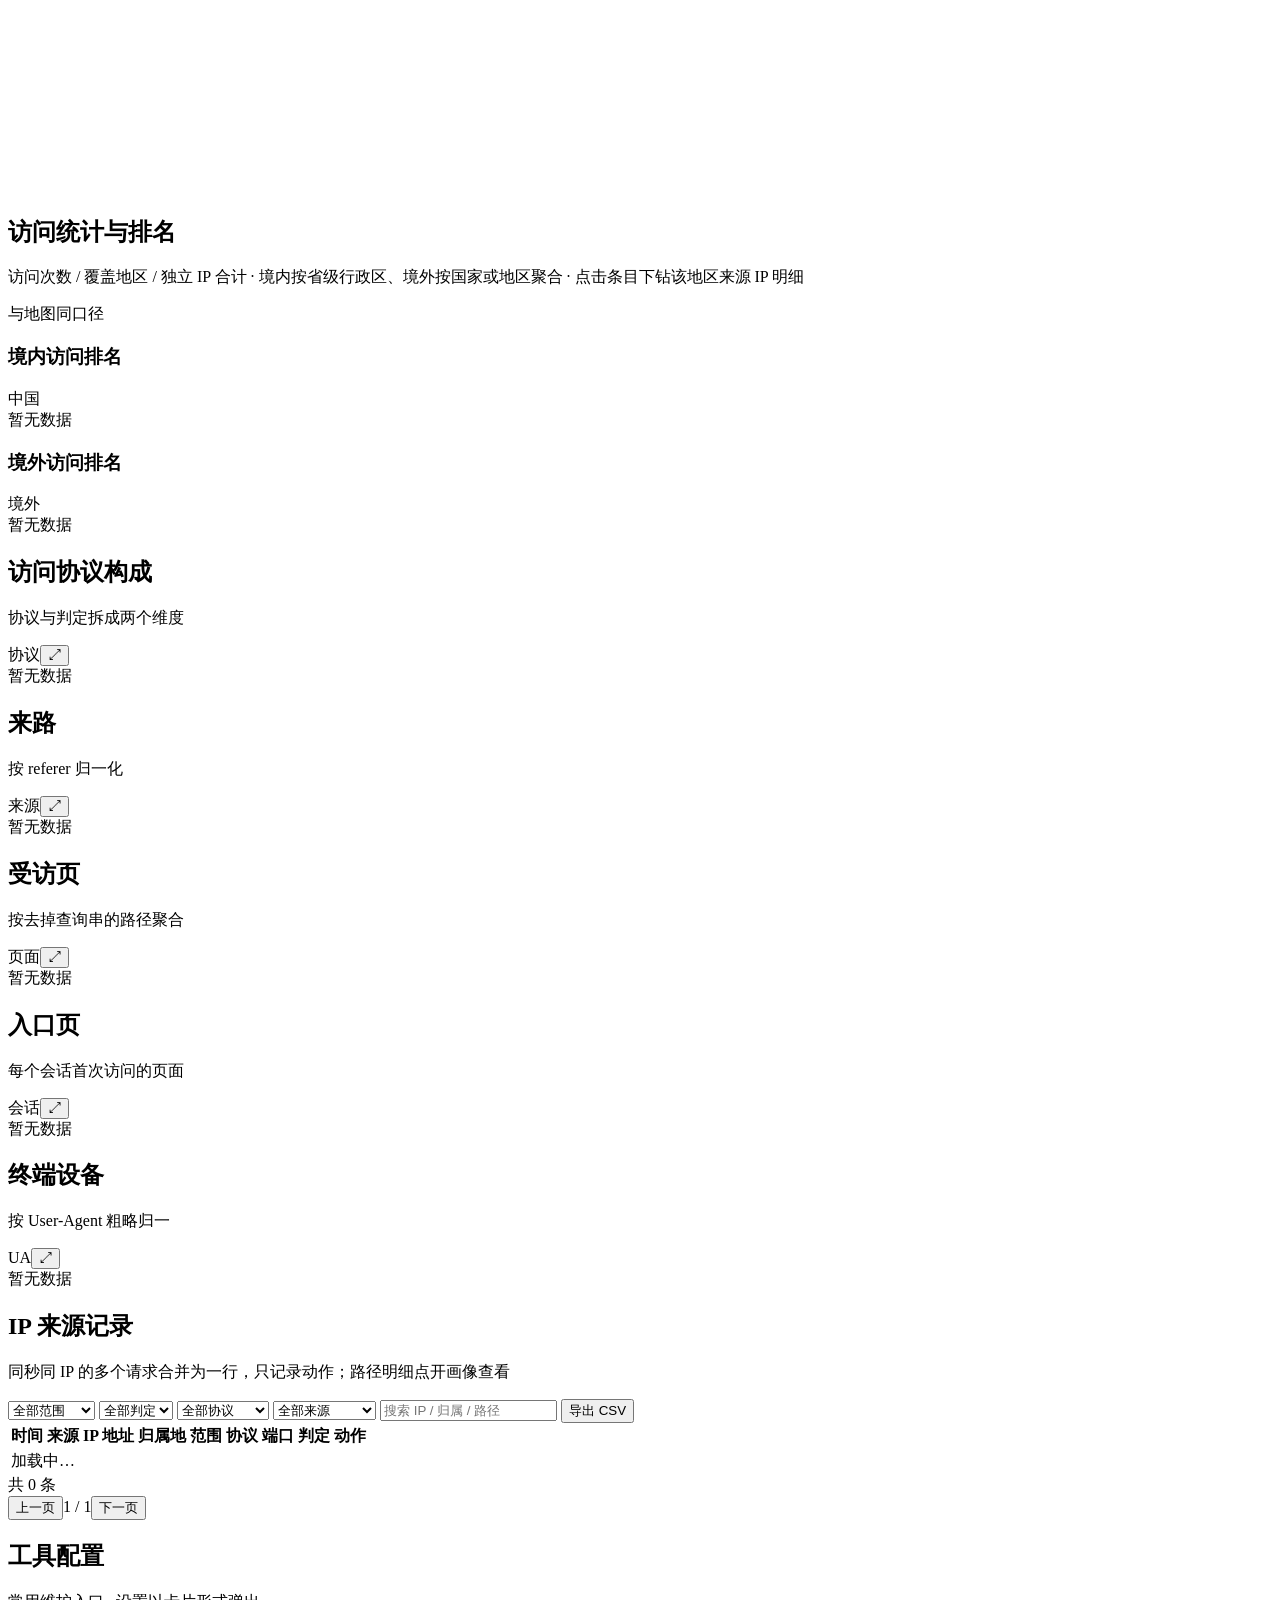
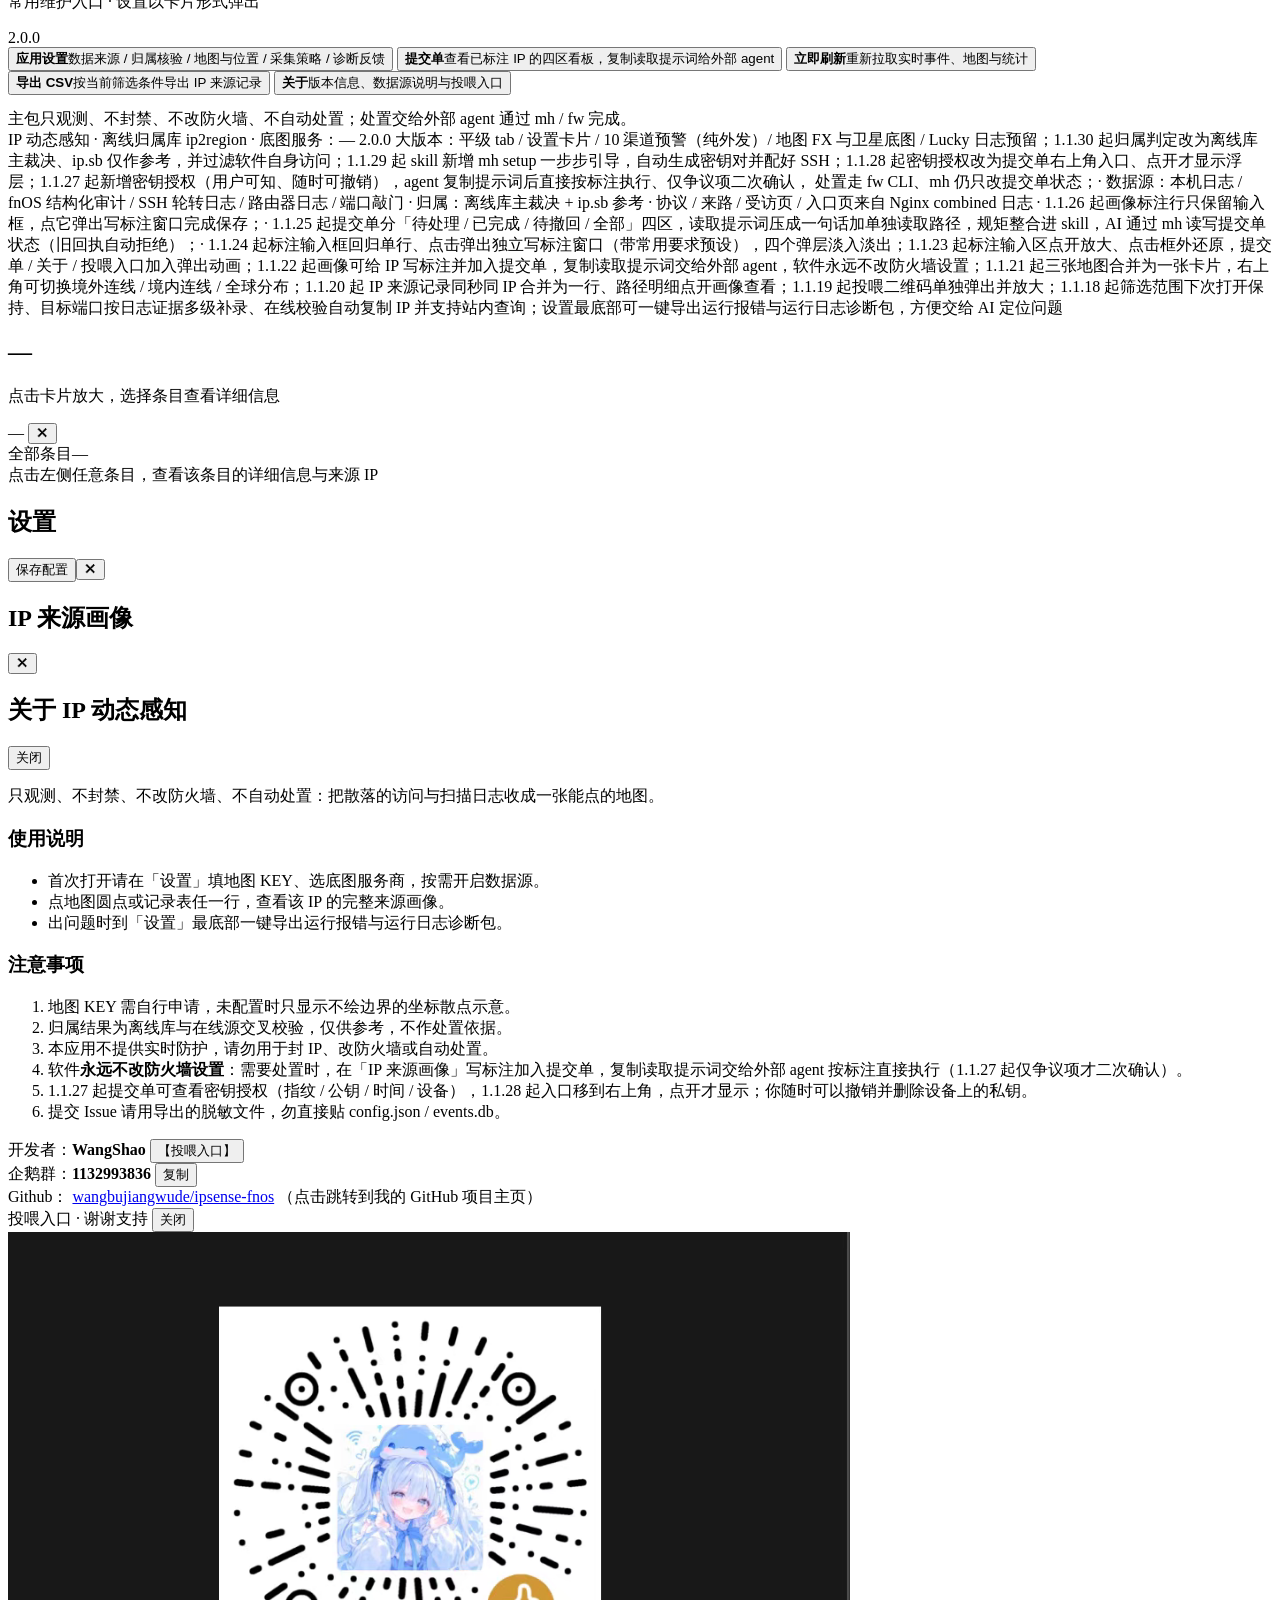
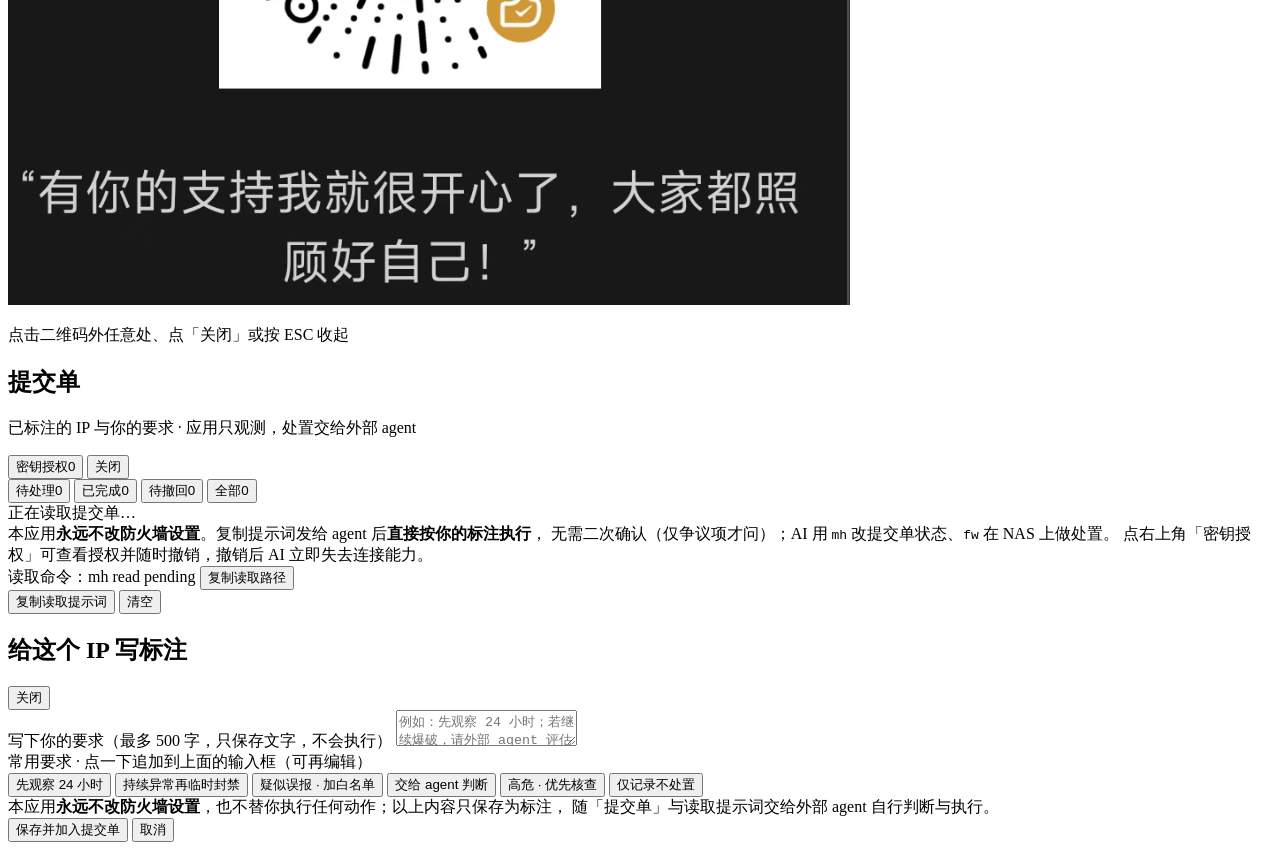
==== commit d9737de0: "发布 ipsense 2.0.0：平级 tab 与移动端、10 渠道预警、地图 FX 与卫星底图 - 归属裁决改为离线库主裁决、ip.sb 仅参考，新增 filter_self_web（1.1.30）" ====
--- a/src/app/ui/index.html
+++ b/src/app/ui/index.html
@@ -41,19 +41,27 @@
   </header>
 
   <main>
+    <nav class="main-tabs" id="mainTabs" role="tablist" aria-label="主界面导航">
+      <button type="button" class="main-tab on" data-view="overview" role="tab" aria-selected="true"><span class="tab-no">01</span>态势总览</button>
+      <button type="button" class="main-tab" data-view="analysis" role="tab" aria-selected="false"><span class="tab-no">02</span>访问分析</button>
+      <button type="button" class="main-tab" data-view="records" role="tab" aria-selected="false"><span class="tab-no">03</span>来源记录</button>
+      <button type="button" class="main-tab" data-view="tools" role="tab" aria-selected="false"><span class="tab-no">04</span>工具配置</button>
+      <span class="main-tabs-spacer"></span>
+      <button type="button" class="layout-switch" id="btnLayout" title="在平级 Tab 与单页滚动之间切换">布局：Tab 分布</button>
+    </nav>
+    <div class="views" id="views">
+      <div class="view active" data-view="overview" id="viewOverview">
     <section class="metrics" id="metrics">
       <div class="metric"><span class="m-label">访问总量</span><strong id="mTotal">—</strong><span class="m-sub" id="mRate">每分钟 — 次</span></div>
       <div class="metric"><span class="m-label">境内来源</span><strong id="mCn" class="c-green">—</strong><span class="m-sub" id="mCnSub">占比 —</span></div>
       <div class="metric"><span class="m-label">境外来源</span><strong id="mOs" class="c-red">—</strong><span class="m-sub" id="mOsSub">占比 —</span></div>
       <div class="metric"><span class="m-label">扫描 / 异常</span><strong id="mScan" class="c-amber">—</strong><span class="m-sub" id="mScanSub">活跃 IP — 个</span></div>
     </section>
-
     <div class="banner" id="complianceBanner">
       <span class="dot"></span>
       <span id="bannerText">正在读取数据源状态…</span>
       <button class="link" id="bannerAction">去设置</button>
     </div>
-
     <!-- 1.1.21：三图合一。境外弧线 / 境内弧线 / 全球气泡各自保留原有容器、SDK 实例与
          绘制逻辑，统一叠进一张卡片的 .map-stage；右上角 segmented 随时切换模式。
          三个图层始终有真实宽高（SDK 初始化要求容器尺寸 > 0，display:none 会白屏），
@@ -87,6 +95,7 @@
         <div class="map-wrap map-layer active" id="worldWrap">
           <div id="worldMap" class="tmap"></div>
           <canvas id="worldCanvas" class="fallback"></canvas>
+          <canvas id="worldFx" class="fx-layer" aria-hidden="true"></canvas>
           <div class="map-note" id="worldNote"></div>
           <div class="map-stat" id="worldStat">—</div>
           <div class="heat-legend" id="worldHeat"></div>
@@ -94,6 +103,7 @@
         <div class="map-wrap map-layer" id="cnWrap">
           <div id="cnMap" class="tmap"></div>
           <canvas id="cnCanvas" class="fallback"></canvas>
+          <canvas id="cnFx" class="fx-layer" aria-hidden="true"></canvas>
           <div class="map-note" id="cnNote"></div>
           <div class="map-stat" id="cnStat">—</div>
           <div class="heat-legend" id="cnHeat"></div>
@@ -101,68 +111,18 @@
         <div class="geo-map-wrap map-layer" id="geoWrap">
           <div id="geoMap" class="tmap"></div>
           <canvas id="geoCanvas" class="fallback"></canvas>
+          <canvas id="geoFx" class="fx-layer" aria-hidden="true"></canvas>
           <div class="geo-legend" id="geoLegend"></div>
           <div class="map-note" id="geoNote">示意坐标分布 · 不绘制国界与省界，边界以官方地图为准</div>
           <div class="map-stat" id="geoStat">—</div>
         </div>
+        <!-- 2.0.0 B4：首帧加载遮罩，数据 / 底图就绪后由 hideMapLoading() 淡出 -->
+        <div class="map-loading" id="mapLoading" aria-hidden="true">
+          <div class="ml-ring"></div>
+          <div class="ml-txt">正在汇聚访问数据 ···</div>
+        </div>
       </div>
     </section>
-
-    <!-- 1.1.2：图4 双榜界面 + 图3 统计 / 下钻功能，合并到地图正下方。
-         全页只保留这一处排名，消除「地域分布右侧 + 境内榜 + 境外榜」三份重复数据。 -->
-    <section class="card visitrank" id="rankCard">
-      <div class="card-head">
-        <div>
-          <h2>访问统计与排名</h2>
-          <p>访问次数 / 覆盖地区 / 独立 IP 合计 · 境内按省级行政区、境外按国家或地区聚合 · 点击条目下钻该地区来源 IP 明细</p>
-        </div>
-        <span class="tag tag-blue">与地图同口径</span>
-      </div>
-      <div class="geo-sum" id="rankSum"></div>
-      <div class="rank-cols">
-        <div class="rank-col">
-          <div class="rank-col-head"><h3>境内访问排名</h3><span class="tag tag-green">中国</span></div>
-          <div class="rank" id="rankCn"><div class="empty">暂无数据</div></div>
-        </div>
-        <div class="rank-col">
-          <div class="rank-col-head"><h3>境外访问排名</h3><span class="tag tag-red">境外</span></div>
-          <div class="rank" id="rankOs"><div class="empty">暂无数据</div></div>
-        </div>
-      </div>
-      <p class="rank-hint" id="rankTip"></p>
-    </section>
-
-    <!-- 1.1.0：协议构成 + 来路 / 受访页 / 入口页 / 终端设备，全部来自同一份 combined 日志
-         1.1.3：点卡片无缝放大；点卡片内任一条目直接放大并下钻到该条目的来源 IP 明细 -->
-    <div class="web-grid" id="webCards">
-      <section class="card mini-card" data-dim="proto">
-        <div class="card-head"><div><h2>访问协议构成</h2><p>协议与判定拆成两个维度</p></div>
-          <div class="mini-head-right"><span class="tag tag-blue">协议</span><button class="mini-expand" type="button" data-zoom title="放大查看全部条目与来源 IP">⤢</button></div></div>
-        <div class="mini-list" id="protoList"><div class="empty">暂无数据</div></div>
-        <div class="mini-sub" id="protoHint"></div>
-      </section>
-      <section class="card mini-card" data-dim="referer">
-        <div class="card-head"><div><h2>来路</h2><p>按 referer 归一化</p></div>
-          <div class="mini-head-right"><span class="tag tag-green">来源</span><button class="mini-expand" type="button" data-zoom title="放大查看全部条目与来源 IP">⤢</button></div></div>
-        <div class="mini-list" id="refList"><div class="empty">暂无数据</div></div>
-      </section>
-      <section class="card mini-card" data-dim="page">
-        <div class="card-head"><div><h2>受访页</h2><p>按去掉查询串的路径聚合</p></div>
-          <div class="mini-head-right"><span class="tag tag-blue">页面</span><button class="mini-expand" type="button" data-zoom title="放大查看全部条目与来源 IP">⤢</button></div></div>
-        <div class="mini-list" id="pageList"><div class="empty">暂无数据</div></div>
-      </section>
-      <section class="card mini-card" data-dim="entry">
-        <div class="card-head"><div><h2>入口页</h2><p>每个会话首次访问的页面</p></div>
-          <div class="mini-head-right"><span class="tag tag-amber">会话</span><button class="mini-expand" type="button" data-zoom title="放大查看全部条目与来源 IP">⤢</button></div></div>
-        <div class="mini-list" id="entryList"><div class="empty">暂无数据</div></div>
-      </section>
-      <section class="card mini-card" data-dim="device">
-        <div class="card-head"><div><h2>终端设备</h2><p>按 User-Agent 粗略归一</p></div>
-          <div class="mini-head-right"><span class="tag tag-gray">UA</span><button class="mini-expand" type="button" data-zoom title="放大查看全部条目与来源 IP">⤢</button></div></div>
-        <div class="mini-list" id="deviceList"><div class="empty">暂无数据</div></div>
-      </section>
-    </div>
-
     <div class="row-2">
       <section class="card">
         <div class="card-head"><div><h2>实时访问事件</h2><p>最新来源与判定，自动滚动</p></div>
@@ -184,7 +144,63 @@
           <div id="chartTip" class="chart-tip"></div></div>
       </section>
     </div>
-
+      </div>
+      <div class="view" data-view="analysis" id="viewAnalysis">
+    <!-- 1.1.2：图4 双榜界面 + 图3 统计 / 下钻功能，合并到地图正下方。
+         全页只保留这一处排名，消除「地域分布右侧 + 境内榜 + 境外榜」三份重复数据。 -->
+    <section class="card visitrank" id="rankCard">
+      <div class="card-head">
+        <div>
+          <h2>访问统计与排名</h2>
+          <p>访问次数 / 覆盖地区 / 独立 IP 合计 · 境内按省级行政区、境外按国家或地区聚合 · 点击条目下钻该地区来源 IP 明细</p>
+        </div>
+        <span class="tag tag-blue">与地图同口径</span>
+      </div>
+      <div class="geo-sum" id="rankSum"></div>
+      <div class="rank-cols">
+        <div class="rank-col">
+          <div class="rank-col-head"><h3>境内访问排名</h3><span class="tag tag-green">中国</span></div>
+          <div class="rank" id="rankCn"><div class="empty">暂无数据</div></div>
+        </div>
+        <div class="rank-col">
+          <div class="rank-col-head"><h3>境外访问排名</h3><span class="tag tag-red">境外</span></div>
+          <div class="rank" id="rankOs"><div class="empty">暂无数据</div></div>
+        </div>
+      </div>
+      <p class="rank-hint" id="rankTip"></p>
+    </section>
+    <!-- 1.1.0：协议构成 + 来路 / 受访页 / 入口页 / 终端设备，全部来自同一份 combined 日志
+         1.1.3：点卡片无缝放大；点卡片内任一条目直接放大并下钻到该条目的来源 IP 明细 -->
+    <div class="web-grid" id="webCards">
+      <section class="card mini-card" data-dim="proto">
+        <div class="card-head"><div><h2>访问协议构成</h2><p>协议与判定拆成两个维度</p></div>
+          <div class="mini-head-right"><span class="tag tag-blue">协议</span><button class="mini-expand" type="button" data-zoom title="放大查看全部条目与来源 IP">⤢</button></div></div>
+        <div class="mini-list" id="protoList"><div class="empty">暂无数据</div></div>
+        <div class="mini-sub" id="protoHint"></div>
+      </section>
+      <section class="card mini-card" data-dim="referer">
+        <div class="card-head"><div><h2>来路</h2><p>按 referer 归一化</p></div>
+          <div class="mini-head-right"><span class="tag tag-green">来源</span><button class="mini-expand" type="button" data-zoom title="放大查看全部条目与来源 IP">⤢</button></div></div>
+        <div class="mini-list" id="refList"><div class="empty">暂无数据</div></div>
+      </section>
+      <section class="card mini-card" data-dim="page">
+        <div class="card-head"><div><h2>受访页</h2><p>按去掉查询串的路径聚合</p></div>
+          <div class="mini-head-right"><span class="tag tag-blue">页面</span><button class="mini-expand" type="button" data-zoom title="放大查看全部条目与来源 IP">⤢</button></div></div>
+        <div class="mini-list" id="pageList"><div class="empty">暂无数据</div></div>
+      </section>
+      <section class="card mini-card" data-dim="entry">
+        <div class="card-head"><div><h2>入口页</h2><p>每个会话首次访问的页面</p></div>
+          <div class="mini-head-right"><span class="tag tag-amber">会话</span><button class="mini-expand" type="button" data-zoom title="放大查看全部条目与来源 IP">⤢</button></div></div>
+        <div class="mini-list" id="entryList"><div class="empty">暂无数据</div></div>
+      </section>
+      <section class="card mini-card" data-dim="device">
+        <div class="card-head"><div><h2>终端设备</h2><p>按 User-Agent 粗略归一</p></div>
+          <div class="mini-head-right"><span class="tag tag-gray">UA</span><button class="mini-expand" type="button" data-zoom title="放大查看全部条目与来源 IP">⤢</button></div></div>
+        <div class="mini-list" id="deviceList"><div class="empty">暂无数据</div></div>
+      </section>
+    </div>
+      </div>
+      <div class="view" data-view="records" id="viewRecords">
     <section class="card records">
       <div class="card-head">
         <div><h2>IP 来源记录</h2><p>同秒同 IP 的多个请求合并为一行，只记录动作；路径明细点开画像查看</p></div>
@@ -192,7 +208,7 @@
           <select id="fScope"><option value="">全部范围</option><option value="cn">境内</option><option value="overseas">境外</option><option value="private">内网</option><option value="lan">局域网设备</option></select>
           <select id="fVerdict"><option value="">全部判定</option><option value="normal">正常访问</option><option value="scan">扫描探测</option><option value="attack">认证攻击</option><option value="knock">端口敲门</option></select>
           <select id="fProto"><option value="">全部协议</option><option value="https">HTTPS</option><option value="http">HTTP</option><option value="web">Web 未识别</option><option value="ssh">SSH</option><option value="tcp">TCP</option><option value="udp">UDP</option><option value="icmp">ICMP</option></select>
-          <select id="fSource"><option value="">全部来源</option><option value="local_auth">本机 SSH</option><option value="local_web">本机 Web</option><option value="fnos_audit">fnOS 审计</option><option value="router_syslog">路由器 syslog</option><option value="router_file">路由器文件</option><option value="knock">端口敲门</option><option value="knock_app">敲门网关</option></select>
+          <select id="fSource"><option value="">全部来源</option><option value="local_auth">本机 SSH</option><option value="local_web">本机 Web</option><option value="fnos_audit">fnOS 审计</option><option value="router_syslog">路由器 syslog</option><option value="router_file">路由器文件</option><option value="knock">端口敲门</option><option value="knock_app">敲门网关</option><option value="lucky_web">Lucky 反代</option><option value="lucky_sys">Lucky 系统</option></select>
           <input id="fQuery" type="search" placeholder="搜索 IP / 归属 / 路径">
           <button class="btn ghost" id="btnExport">导出 CSV</button>
         </div>
@@ -205,12 +221,28 @@
       </div>
       <div class="pager"><span id="recTotal">共 0 条</span><div><button class="btn ghost" id="btnPrev">上一页</button><span id="recPage">1 / 1</span><button class="btn ghost" id="btnNext">下一页</button></div></div>
     </section>
+      </div>
+      <div class="view" data-view="tools" id="viewTools">
+        <section class="card tools-card">
+          <div class="card-head"><div><h2>工具配置</h2><p>常用维护入口 · 设置以卡片形式弹出</p></div>
+            <span class="tag tag-blue">2.0.0</span></div>
+          <div class="tools-grid">
+            <button class="tool-tile" type="button" data-act="settings"><strong>应用设置</strong><span>数据来源 / 归属核验 / 地图与位置 / 采集策略 / 诊断反馈</span></button>
+            <button class="tool-tile" type="button" data-act="orders"><strong>提交单</strong><span>查看已标注 IP 的四区看板，复制读取提示词给外部 agent</span></button>
+            <button class="tool-tile" type="button" data-act="refresh"><strong>立即刷新</strong><span>重新拉取实时事件、地图与统计</span></button>
+            <button class="tool-tile" type="button" data-act="export"><strong>导出 CSV</strong><span>按当前筛选条件导出 IP 来源记录</span></button>
+            <button class="tool-tile" type="button" data-act="about"><strong>关于</strong><span>版本信息、数据源说明与投喂入口</span></button>
+          </div>
+          <p class="hint" style="margin:14px 0 0">主包只观测、不封禁、不改防火墙、不自动处置；处置交给外部 agent 通过 mh / fw 完成。</p>
+        </section>
+      </div>
+    </div>
   </main>
 
   <footer>
     <span id="footMap">IP 动态感知 · 离线归属库 ip2region · 底图服务：—</span>
-    <span id="footInfo">1.1.29 起 skill 新增 mh setup 一步步引导，自动生成密钥对并配好 SSH；1.1.28 起密钥授权改为提交单右上角入口、点开才显示浮层；1.1.27 起新增密钥授权（用户可知、随时可撤销），agent 复制提示词后直接按标注执行、仅争议项二次确认，
-        处置走 fw CLI、mh 仍只改提交单状态；· 数据源：本机日志 / fnOS 结构化审计 / SSH 轮转日志 / 路由器日志 / 端口敲门 · 归属：本地离线库 + 3 家在线源交叉校验 · 协议 / 来路 / 受访页 / 入口页来自 Nginx combined 日志 · 1.1.26 起画像标注行只保留输入框，点它弹出写标注窗口完成保存；· 1.1.25 起提交单分「待处理 / 已完成 / 待撤回 / 全部」四区，读取提示词压成一句话加单独读取路径，规矩整合进 skill，AI 通过 mh 读写提交单状态（旧回执自动拒绝）；· 1.1.24 起标注输入框回归单行、点击弹出独立写标注窗口（带常用要求预设），四个弹层淡入淡出；1.1.23 起标注输入区点开放大、点击框外还原，提交单 / 关于 / 投喂入口加入弹出动画；1.1.22 起画像可给 IP 写标注并加入提交单，复制读取提示词交给外部 agent，软件永远不改防火墙设置；1.1.21 起三张地图合并为一张卡片，右上角可切换境外连线 / 境内连线 / 全球分布；1.1.20 起 IP 来源记录同秒同 IP 合并为一行、路径明细点开画像查看；1.1.19 起投喂二维码单独弹出并放大；1.1.18 起筛选范围下次打开保持、目标端口按日志证据多级补录、在线校验自动复制 IP 并支持站内查询；设置最底部可一键导出运行报错与运行日志诊断包，方便交给 AI 定位问题</span>
+    <span id="footInfo">2.0.0 大版本：平级 tab / 设置卡片 / 10 渠道预警（纯外发）/ 地图 FX 与卫星底图 / Lucky 日志预留；1.1.30 起归属判定改为离线库主裁决、ip.sb 仅作参考，并过滤软件自身访问；1.1.29 起 skill 新增 mh setup 一步步引导，自动生成密钥对并配好 SSH；1.1.28 起密钥授权改为提交单右上角入口、点开才显示浮层；1.1.27 起新增密钥授权（用户可知、随时可撤销），agent 复制提示词后直接按标注执行、仅争议项二次确认，
+        处置走 fw CLI、mh 仍只改提交单状态；· 数据源：本机日志 / fnOS 结构化审计 / SSH 轮转日志 / 路由器日志 / 端口敲门 · 归属：离线库主裁决 + ip.sb 参考 · 协议 / 来路 / 受访页 / 入口页来自 Nginx combined 日志 · 1.1.26 起画像标注行只保留输入框，点它弹出写标注窗口完成保存；· 1.1.25 起提交单分「待处理 / 已完成 / 待撤回 / 全部」四区，读取提示词压成一句话加单独读取路径，规矩整合进 skill，AI 通过 mh 读写提交单状态（旧回执自动拒绝）；· 1.1.24 起标注输入框回归单行、点击弹出独立写标注窗口（带常用要求预设），四个弹层淡入淡出；1.1.23 起标注输入区点开放大、点击框外还原，提交单 / 关于 / 投喂入口加入弹出动画；1.1.22 起画像可给 IP 写标注并加入提交单，复制读取提示词交给外部 agent，软件永远不改防火墙设置；1.1.21 起三张地图合并为一张卡片，右上角可切换境外连线 / 境内连线 / 全球分布；1.1.20 起 IP 来源记录同秒同 IP 合并为一行、路径明细点开画像查看；1.1.19 起投喂二维码单独弹出并放大；1.1.18 起筛选范围下次打开保持、目标端口按日志证据多级补录、在线校验自动复制 IP 并支持站内查询；设置最底部可一键导出运行报错与运行日志诊断包，方便交给 AI 定位问题</span>
   </footer>
 </div>
 
@@ -231,7 +263,7 @@
     <div class="zoom-detail" id="zoomDetail"><div class="empty">点击左侧任意条目，查看该条目的详细信息与来源 IP</div></div>
   </div>
 </section>
-<aside class="drawer" id="settingsDrawer"><div class="drawer-head"><h2>设置</h2><button class="icon-btn" data-close>✕</button></div><div class="drawer-body" id="settingsBody"></div></aside>
+<aside class="drawer" id="settingsDrawer"><div class="drawer-head"><h2>设置</h2><div class="drawer-head-actions"><span class="save-badge" id="saveBadge" hidden>未保存</span><button class="btn primary btn-save-top" id="btnSaveCfg" type="button">保存配置</button><button class="icon-btn" data-close>✕</button></div></div><div class="drawer-body" id="settingsBody"></div></aside>
 <aside class="drawer" id="detailDrawer"><div class="drawer-head"><h2 id="detailTitle">IP 来源画像</h2><button class="icon-btn" data-close>✕</button></div><div class="drawer-body" id="detailBody"></div></aside>
 <!-- 1.1.18：关于弹窗。以「关于 Cloudflare 快捷隧道」的排版为模板：
      深色卡片 + 橙色小标题 + 使用说明 / 注意事项 + 底部分隔线与开发者信息。 -->
